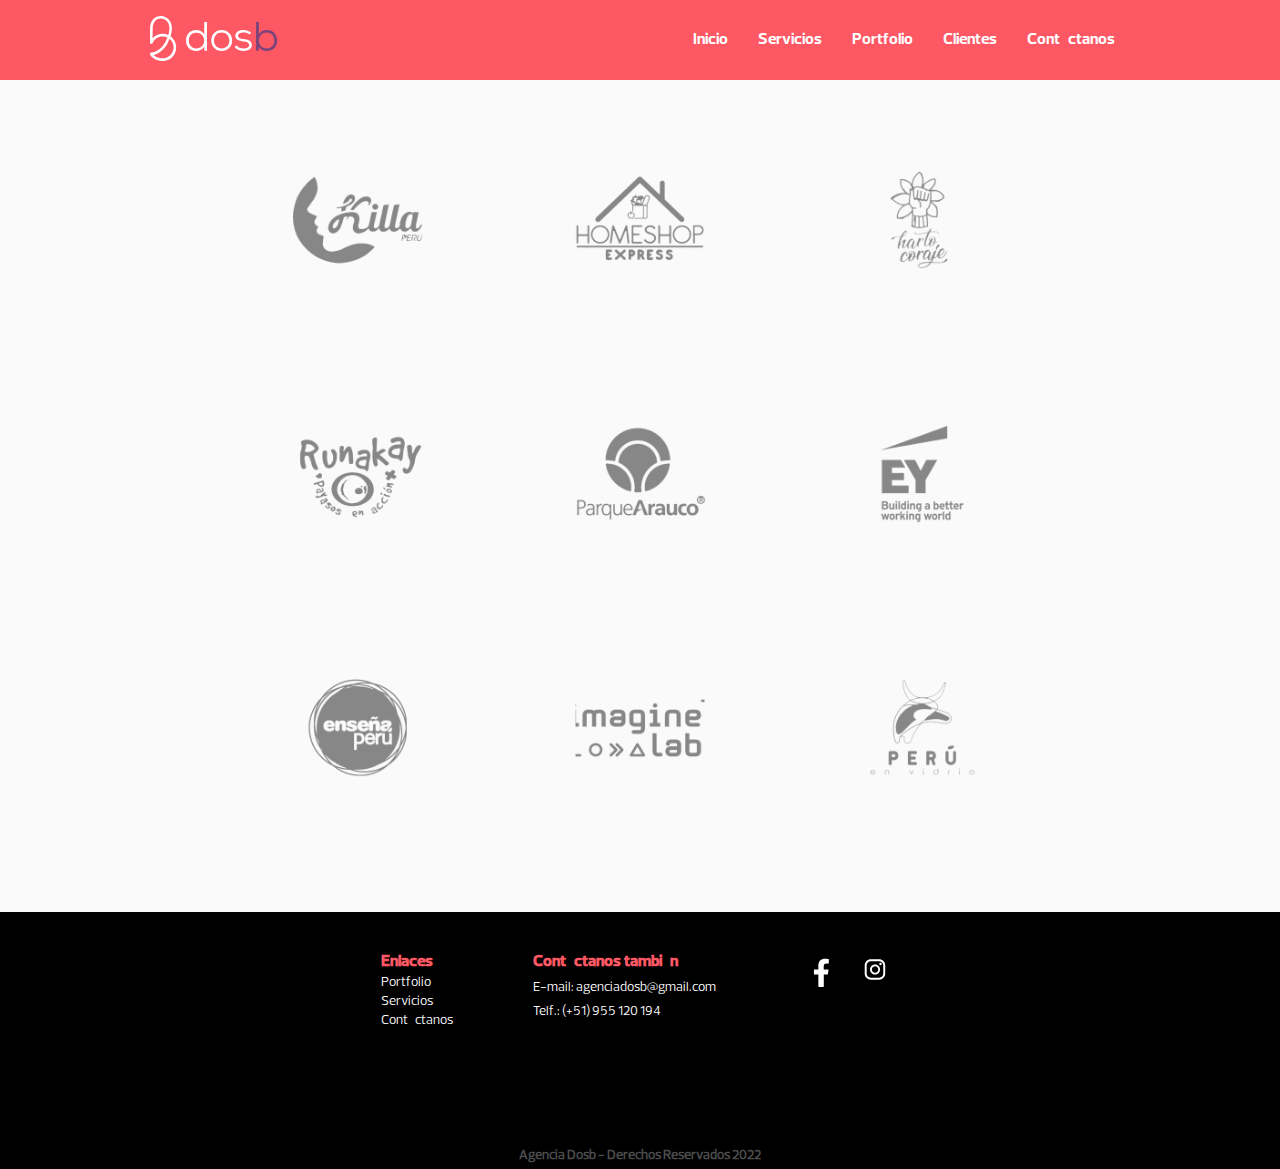
==== secciones/clientes.html @ be23ce0d "My first commit in this project" ====
<!DOCTYPE html>
<html lang="en">
    <head>
        <meta charset="UTF-8">
        <meta http-equiv="X-UA-Compatible" content="IE=edge">
        <meta name="viewport" content="width=device-width, initial-scale=1.0">
        <link rel="stylesheet" href="../estilos/styles.css">
        <title>DosB Agencia Digital</title>

    </head>

    <body>

            <header class="header">


                <a href="../index.html"><img id="logotipoBlanco" src="../img/logotipoBlanco.svg" alt=""></a>

                <nav>

                    <ul>
                        <li>
                            <a href="../index.html">Inicio</a>
                        </li>
                        <li>
                            <a href="servicios.html">Servicios</a>
                        </li>

                        <li>
                            <a href="portfolio.html">Portfolio</a>
                        </li>

                        <li>
                            <a href="clientes.html">Clientes</a>
                        </li>

                        <li>
                            <a href="contactanos.html">Contáctanos</a>
                        </li>
                    </ul>

                </nav>

            </header>

            <div class="contenedorClientes">
                
                <div class="itemClientes">
                    <img class="imagenClientes" src="../img/clientes1.png" alt="Killa - Estética profesional">
                </div>

                <div class="itemClientes">
                    <img class="imagenClientes" src="../img/clientes2.png" alt="">
                </div>

                <div class="itemClientes">
                    <img class="imagenClientes" src="../img/clientes3.png" alt="">
                </div>

                <div class="itemClientes">
                    <img class="imagenClientes" src="../img/clientes4.png" alt="">
                </div>

                <div class="itemClientes">
                    <img class="imagenClientes" src="../img/clientes5.png" alt="">
                </div>

                <div class="itemClientes">
                    <img class="imagenClientes" src="../img/clientes6.png" alt="">
                </div>

                <div class="itemClientes">
                    <img class="imagenClientes" src="../img/clientes7.png" alt="">
                </div>

                <div class="itemClientes">
                    <img class="imagenClientes" src="../img/clientes8.png" alt="">
                </div>

                <div class="itemClientes">
                    <img class="imagenClientes" src="../img/clientes9.png" alt="">
                </div>

            </div>



            <div class="footer">
                <footer class="footertextos">
                        <div class="footerEnlaces">
                            <h3>Enlaces</h3>
                                <ul>
                                    <li>
                                        <a href="portfolio.html">Portfolio</a>
                                    </li>

                                    <li>
                                        <a href="servicios.html">Servicios</a>
                                    </li>

                                    <li>
                                        <a href="contactanos.html">Contáctanos</a>
                                    </li>
                            </ul>   

                        </div>

                        <div class="footerContactos">
                            <h3>Contáctanos también</h3>
                                <ul>
                                        <li>
                                            <a href="">E-mail: agenciadosb@gmail.com</a>
                                        </li>

                                        <li>
                                            <a href="">Telf.: (+51)  955 120 194</a>
                                        </li>
                                </ul>

                        </div>
                        
                        <div class="footerRedes">

                            <img class="logoredes" src="../img/iconfb.svg" alt="Fanpage en Facebook" width=50px>

                            <img class="logoredes" src="../img/iconig.svg" alt="Fanpage en Instagram" width=50px>

                        </div>
                </footer>
            </div>

            


            <div class="copyrigth">

                <h4 id="derechosReservados">Agencia Dosb - Derechos Reservados 2022</h4>
    
            </div>

    </body>
    
</html>
---- estilos/styles.css ----
*{      
    padding: 0;
    margin: 0;

}

@font-face {
    font-family: 'Prelo-Book';
    src: url(../fonts/Prelo-Book.otf);
    font-weight: 100;
    font-style: normal;
}

@font-face {
    font-family: 'Prelo-Bold';
    src: url(../fonts/Prelo-Bold.otf);
    font-weight: 400;
    font-style: normal;
}

@font-face {
    font-family: 'Prelo-ExtraBold';
    src: url(../fonts/Prelo-ExtraBold.otf);
    font-weight: 600;
    font-style: normal;
}

@font-face {
    font-family: 'PreloSlab-Bold';
    src: url(../fonts/PreloSlab-Bold.otf);
    font-weight: 400;
    font-style: normal;
}

@font-face {
    font-family: 'PreloSlab-Medium';
    src: url(../fonts/PreloSlab-Medium.otf);
    font-weight: 200;
    font-style: normal;
}


body{
    background-color: #fafafa;

}

header{
    background-color:#fe5864;
    height: 80px;
    margin-top: 0%;
    display: flex;
    flex-direction: row;
    justify-content: end;
    justify-content: space-between;
    align-items: center;
    position: fixed;
    width: 100%;

}


#logotipoBlanco{
    height: 45px;
    align-items: center;
    margin: 0px 150px 0px 150px;
    justify-content: flex-start;
}

ul li{
    list-style-type: none;
    justify-content: end;


}

nav{

    margin: 0px 150px 0px 150px;
}


nav ul{
    margin: 0px 150px 0px 150px;

}


nav ul li{
    display: inline-block;
    font-family: 'Prelo-Bold';
    margin: 20px 15px 20px 15px;
    transition: all 300ms;
}

nav ul li a{
    text-decoration: none;
    color: white;
    font-size: 12pt;

}

nav ul li a:hover{

        color: #951B81;
        cursor: pointer;  
}


nav ul li:hover{

        transform: scale(1.10);
}

nav ul li a:hover{

    transform: scale(1.50);

}

.main{

    padding-top: 80px;
}

.imagenPortadageneral{
    margin-top: 0%;
    margin-bottom: 0%;

}

#imagenPortada1{

    width:100%;
    margin-top: 0;
}


.servicios{

    display: grid;
    flex-direction: column;
    grid-template-columns: 1fr 1fr 1fr 1fr;
    justify-content: space-around;
    flex-wrap: wrap;
    margin-top: 0px;
    /*width: 100%;*/
}

.contenedorServicios{
     justify-content: space-around;
}

.contenedorServicios figure img{
        
    width: 100%;
}



.imagenServicios{
    height: 100%;
    width: 0%;
    /*object-fit: cover;*/
}

.blog{
    display: flex;
    flex-direction: row;
    width: 100%;
}


.contenidoBlog{
    width: 100%;
}


.blogContenedor{
    display: flex;
    flex-direction: column;
    margin: 40px 60px 40px 60px;
    width: auto;
}

#tituloServicios{

    color: white;
    font-size: 15pt;
    font-family: 'PreloSlab-Medium';
    /*margin: 20px 0px 20px 0px;*/
    position: absolute;
    
}

.titulosBlog{

    color: #754176;
    font-size: 20pt;
    font-family: 'PreloSlab-Bold';
    text-align: center;
    vertical-align: middle;
    height: 100%;
}

#subtitulo{
    color: black;
    font-size: 15pt;
    font-family: 'Prelo-Bold';
    margin: 40px 60px 40px 60px;

}

.videoBlog{
    display: flex;
    flex-direction: row;
    justify-content: center;
    margin: 40px 60px 40px 60px;

}


p{
    color: black;
    font-size: 12pt;
    font-family: 'Prelo-Book';
    margin: 40px 60px 40px 60px;

}

h3{
    font-size: 12pt;
    font-family: 'Prelo-Bold';
    color: #fe5864;
}


/*Footer*/

footer{

    background-color: black;
    color:  white;
    margin-bottom: 0px;
    height: 230px;
    display: flex;
    flex-direction: row;
    justify-content: center;
    flex-wrap: wrap;
    width: 100%;
}

.footerEnlaces a{

    text-decoration: none;
    color: white;
    font-size: 10pt;
    font-family: 'Prelo-Book';
}


.footerEnlaces{

    margin: 40px 40px 20px 40px;
    
}

.footerEnlaces ul{

    padding: 0 0 0 0;
}

.footerEnlaces ul li{

    margin: 0px 0 0px 0;
}

.footerEnlaces ul li a:hover{

        color: #FE5864;
        cursor: pointer;

}


.footerContactos ul{

    padding: 0 0 0 0;
}

.footerContactos a{

    text-decoration: none;
    color: white;
    font-size: 10pt;
    font-family: 'Prelo-Book';
  
}


.footerContactos ul li a:hover{

    color: #FE5864;
    cursor: pointer
}


.footerContactos{

    margin: 40px 40px 20px 40px;
}


.footerContactos ul li{

    margin: 5px 0 5px 0;
}

.footerRedes{

    margin: 40px 40px 20px 40px;
}


.logoredes{

    height: 35px;
    transition: all 300ms;
}


.logoredes:hover{

    transform: scale(1.50);

}


#derechosReservados{
    display: flex;
    font-size: 10pt;
    font-family: 'Prelo-Book';
    color: rgb(77, 77, 77);
    height: 27px;
    text-align: center;
    background-color: black;
    width: 100%;
    justify-content: center;
    align-content: center;
    align-items: center;
    margin-bottom: 0;

}




/* anadiendo grid */

.gridHome{
    display: grid;
    grid-template-columns: 1fr 1fr 1fr 1fr;
    grid-template-rows: auto 3fr auto;
    grid-template-areas: 
            "header header header header"
            "main main main main"
            "blogContenedor blogContenedor blogContenedor blogContenedor"
            "footer footer footer footer"
            "copyrigth copyrigth copyrigth copyrigth"
    ;

}

.header{
    grid-area: header;
}

.main{
    grid-area: main;
}

.blogContenedor{
    grid-area: blogContenedor;
}

.footer{
    grid-area: footer;
}

.copyrigth{
    grid-area: copyrigth;
}

.serviciosContenido{
    grid-area: serviciosContenido;
}


/* servicios */

.gridServicios{

    display: grid;
    grid-template-columns: 1fr 1fr 1fr 1fr;
    grid-template-rows: auto 3fr auto;
    grid-template-areas: 
            "header header header header"
            "main main main main"
            "serviciosContenido serviciosContenido serviciosContenido serviciosContenido"
            "footer footer footer footer"
            "copyrigth copyrigth copyrigth copyrigth"
    ;

}

.serviciosContenido{

    display: flex;
    flex-direction: column;
    justify-content: center;
    align-items: center;
    width: 100%;
    margin-top: 80px;

}

.serviciosDiseñografico{

    display: flex;
    flex-direction: row;
    justify-content: center;
    padding: 40px 80px 40px 80px;
    width: 100%;
    align-items: center;
    flex-wrap: nowrap;
}

.serviciosFotografia{

    display: flex;
    flex-direction: row-reverse;
    justify-content: center;
    padding: 40px 80px 40px 80px;
    width: 100%;
    align-items: center;
    flex-wrap: nowrap;
}

.serviciosDiseñoweb{

    display: flex;
    flex-direction: row;
    justify-content: center;
    padding: 40px 80px 40px 80px;
    width: 100%;
    align-items: center;
    flex-wrap: nowrap;
}

.serviciosSocialmedia{

    display: flex;
    flex-direction: row-reverse;
    justify-content: center;
    padding: 40px 80px 40px 80px;
    width: 100%;
    align-items: center;
    flex-wrap: nowrap;
}


.tituloServicios{

    padding: 40px 80px 40px 80px;
    font-family: 'Prelo-Bold';
    font-size: 50px;
    color:#fe5864

}



/*portfolio*/

#portfolioContenido{

    display: flex;
    flex-wrap: wrap;
    /*margin-top: 80px;*/
    padding: 80px 0 0 0;
}

.contenedorPortfolio{

    display: grid;
    grid-template-columns: 1fr 1fr 1fr;
    grid-auto-rows: 250px;
    padding: 0px;

}

.imgportfolio{
    width: 100%;
    height: 100%;
    object-fit: cover;
}

.itemPortfolio:nth-child(1) {
    grid-row-start: span 3;

}

.itemPortfolio:nth-child(2) {
    grid-row-start: span 2;

}

.itemPortfolio:nth-child(3) {
    grid-row-start: span 1;

}

.itemPortfolio:nth-child(4) {
    grid-row-start: span 2;
    
}

.itemPortfolio:nth-child(5) {
    grid-row-start: span 2;
    
}

.itemPortfolio:nth-child(6) {
    grid-row-start: span 2;
    
}

.itemPortfolio:nth-child(7) {
    grid-row-start: span 3;
    
}

.itemPortfolio:nth-child(8) {
    grid-row-start: span 2;
    
}

.itemPortfolio:nth-child(9) {
    grid-row-start: span 1;
    
}


/* clientes */

.contenedorClientes{

    display: flex;
    flex-wrap: wrap;
    align-items: center;
    padding: 50px;
    gap: 50px;
    padding: 120px 150px 80px 150px;
    /*margin: 80px 150px 40px 150px;*/
    justify-content: center;
}

.itemClientes{
    padding: 50px;

}

.imagenClientes{

    height: 100px;
}


/* contactanos */

#tituloContactanos{

    display: flex;
    justify-content: center;
    padding-top: 150px;
    font-family:'Prelo-Bold';
    font-size: 30px;
    color: #754176;


}


.formulario{

    margin: 50px 300px 120px 300px;
    font-family: 'Prelo-Book';
}

.col-md-6{

    padding: 20px 0 0 12px;
}

.col-12{

    padding: 20px 0 0 12px;
}

.col-md-4{

    padding: 20px 0 0 12px;
}



/* aplicando media queries para mobile*/



/*@media (min-width:767px){*/


    /*      inicio   */
/*
    .gridHome{

        display: grid;
        grid-template-columns: 1fr;
        grid-template-rows: 1fr;
        grid-template-areas: 
            "header"
            "main"
            "blogContenedor"
            "footer"
            "copyrigth"

    }


    h2{

        font-size:  40px;
    }

    h3{
        font-size: 35px;

    }

    p{
        font-size: 25px;
        margin: 20px 60px 20px 60px;
    }

    #tituloServicios{

        font-size: 35px;
        

    }

    #subtitulo{

        font-size: 25px;
    }

    .header{

        display: flex;
        grid-template-columns: 1fr;
        grid-template-rows: 1fr;
        flex-direction: column;
        justify-items: center;
        height: auto;
        padding: 20px;
    }

    #logotipoBlanco {

        height: 80px;
        padding: 20px 0 20px 0;
    }


    nav ul li{

        display: flex;
        grid-template-columns: 1fr;
        grid-template-rows: 1fr;
        flex-direction: column;
        justify-content: center;
        

    }

    nav ul li a{

        font-size: 35px;
        text-align: center;
        


    }

    .tituloPortada1{

        top: 600px;

    }

    .textoSlider{

        top: 800px;
    }



    #imagenPortada1{

        object-fit: cover;
        height: 800px;
    }


    .servicios{

        display: flex;
        grid-template-columns: 1fr;
        grid-template-rows: 1fr;
        flex-direction: column;
        align-items: center;
        height: 1500px;
        padding: 20px 0 0 0;

    }

    .contenedorServicios{

        margin: 0 60px 0 60px;
        justify-content: center;
        align-items: center;
    }

    #tituloServicios{


        align-items: center;
    }


    .blogContenedor{

        width: auto;
    }

    .blog{

        display: flex;
        grid-template-columns: 1fr;
        grid-template-rows: 1fr;
        flex-direction: column;
        justify-items: center;

        
    }

    .videoBlog{

        align-items: center;
        justify-content: center;

    }

    .footertextos{

        display: flex;
        align-content: center;
        flex-direction: column;

    }

    .footerEnlaces ul li a{

        font-size: 30px;
    }

    .footerContactos ul li a{

        font-size: 30px;


    }

    .logoredes{

        width: 60px;
    }

*/

    /* servicios */

/*
    .gridServicios{

        display: grid;
        grid-template-columns: 1fr;
        grid-template-rows: 1fr;
        grid-template-areas: 
            "header"
            "main"
            "serviciosContenido"
            "footer"
            "copyrigth"

        }

    .serviciosContenido{

        display: flex;
    }

    .serviciosDiseñografico{

        display: flex;
        align-items: center;
        flex-direction: column;
        width: auto;
    }

    .serviciosFotografia{

        display: flex;
        align-items: center;
        flex-direction: column;
        width: auto;

    }

    .serviciosDiseñoweb{

        display: flex;
        align-items: center;
        flex-direction: column;
        width: auto;
    }

    .serviciosSocialmedia{

        display: flex;
        align-items: center;
        flex-direction: column;
        width: auto;
    }

    .tituloServicios{

        line-height: 50px;
    }

    .tituloServicios{
        padding: 20px 60px 20px 60px;
    }

}

*/


/* version mobile */


@media only screen and (max-width:767px){

    .gridHome{

        display: grid;
            grid-template-columns: 1fr;
            grid-template-rows: auto 2fr auto auto;
            grid-template-areas: 
                "header"
                "main"
                "blogContenedor"
                "footer"
                "copyrigth"
    }

    .header{
        display: flex;
        flex-direction: column;
        justify-content: center;
        align-items: center;
        width: 100vh;
        height: 300px;
    }

    nav{

        padding-top: 20px;
    }

    nav ul li a{

        display: flex;
        flex-direction: column;
        justify-content: center;
        align-items: center;
        flex-wrap: wrap;
        font-size: 1em;


    }

    nav ul li{

        display: flex;
        flex-direction: column;
        justify-content: center;
        align-items: center;
        flex-wrap: wrap;
        padding: 10px 15px 10px 15px;
        margin: 0 0 0 0;

    }


    #imagenPortada1{

        object-fit: cover;
        height: 800px;

    }

    .servicios{

        display: flex;
        grid-template-columns: 1fr;
        grid-template-rows: 1fr;
        flex-direction: column;
        align-content: center;
        justify-content: center;
        height: auto;
        padding: 20px 0 0 0;

    }


    img{

        width: 600px;

    }

    .contenedorServicios{

        margin: 20px 60px 20px 60px;
        justify-content: center;
        align-items: center;
    }



    .blogContenedor{

        width: 100vh;
    }

    .blogContenedor{

        width: auto;
    }

    .blog{

        display: flex;
        grid-template-columns: 1fr;
        grid-template-rows: 1fr;
        flex-direction: column;
        justify-items: center;

        
    }

    .videoBlog{

        align-items: center;
        justify-content: center;
        width: auto;

    }

    #videoYoutube{

        width: 600px;
        height: 400px;
    }


    .footertextos{

        display: flex;
        align-content: center;
        flex-direction: column;

    }
    

    /* servicios */

    .gridServicios{

        display: grid;
        grid-template-columns: 1fr;
        grid-template-rows: 1fr;
        grid-template-areas: 
            "header"
            "main"
            "serviciosContenido"
            "footer"
            "copyrigth"

        }

    .serviciosContenido{

        display: flex;
    }

    .serviciosDiseñografico{

        display: flex;
        align-items: center;
        flex-direction: column;
        width: auto;
    }

    .serviciosFotografia{

        display: flex;
        align-items: center;
        flex-direction: column;
        width: auto;

    }

    .serviciosDiseñoweb{

        display: flex;
        align-items: center;
        flex-direction: column;
        width: auto;
    }

    .serviciosSocialmedia{

        display: flex;
        align-items: center;
        flex-direction: column;
        width: auto;
    }

    .tituloServicios{

        line-height: 50px;
    }

    .tituloServicios{
        padding: 20px 60px 20px 60px;
    }


    /*portfolio*/

    .contenedorPortfolio{

        display: flex;
        flex-direction: column;
        align-content: center;

    }

    .imgportfolio{

        width: 100vh;
    }

    .footer{

        width: 100vh;
    }

    .copyrigth{

        width: 100vh;
    }
}



/* version desktop*/



@media only screen and (min-width:1024px) {

    nav ul{

        display: flex;
        flex-direction: row;
        margin: 0 0 0 0;


    }

    nav{
        display: flex;
        justify-content: end;

    }
    

    .imgServicios{

        width: 100%;
    }


    .serviciosDiseñografico{

        width: auto;
    }

    .serviciosDiseñoweb{

        width: auto;
    }

    .serviciosFotografia{

        width: auto;
    }

    .serviciosSocialmedia{

        width: auto;
    }

    p{
        padding: 0px 80px 0px 80px;
        margin: 0 0 0 0 ;
    }



}
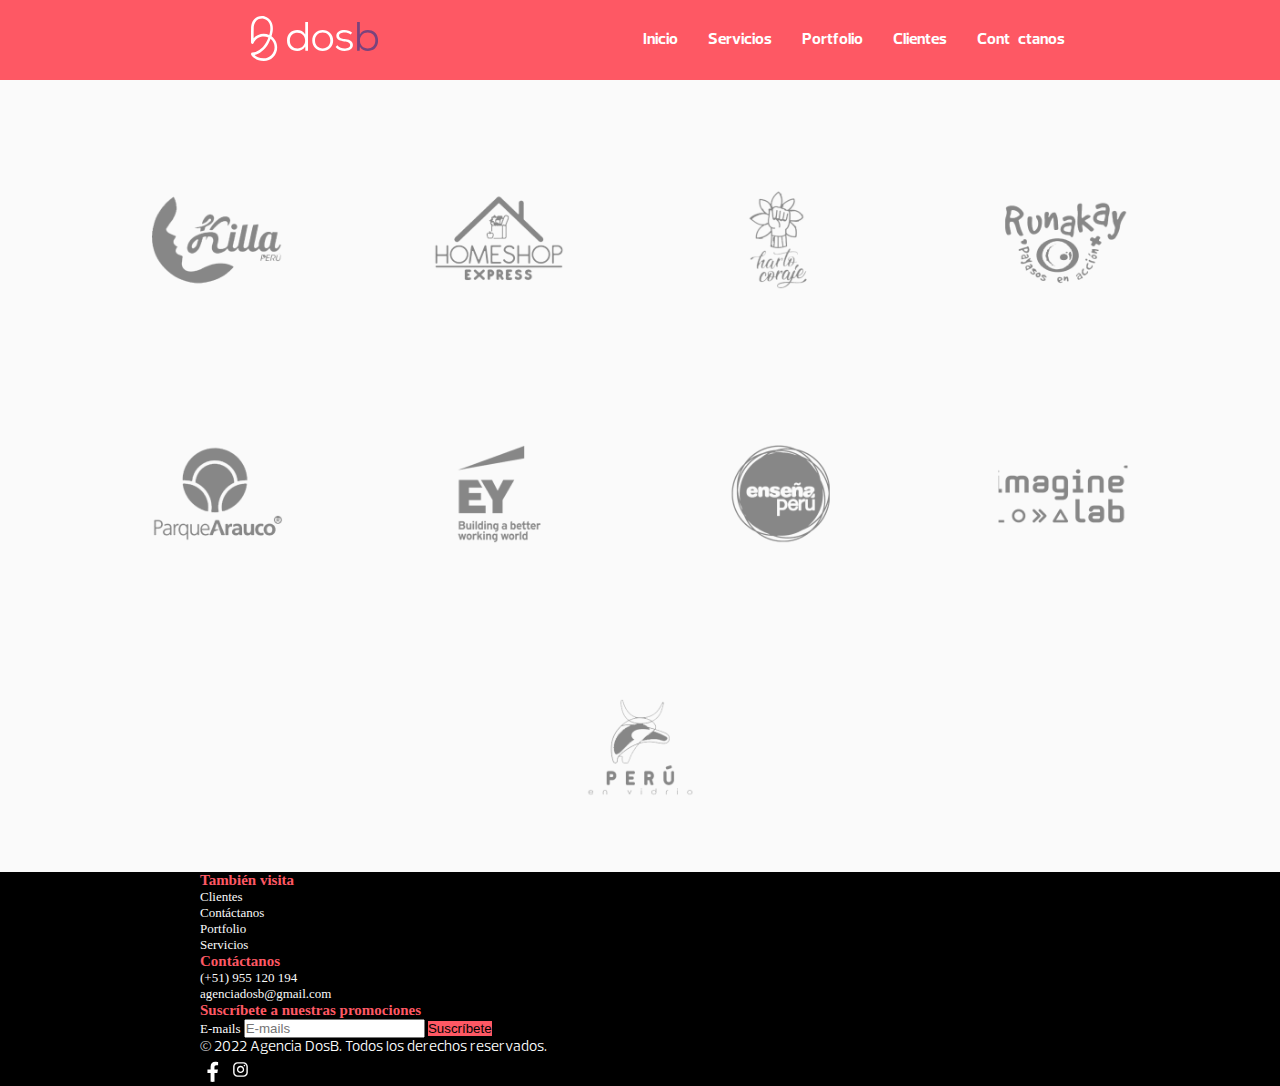
==== commit 3cc785a4: "Commit May 23" ====
--- a/secciones/clientes.html
+++ b/secciones/clientes.html
@@ -4,6 +4,7 @@
         <meta charset="UTF-8">
         <meta http-equiv="X-UA-Compatible" content="IE=edge">
         <meta name="viewport" content="width=device-width, initial-scale=1.0">
+        <link href="https://cdn.jsdelivr.net/npm/bootstrap@5.2.0-beta1/dist/css/bootstrap.min.css" rel="stylesheet" integrity="sha384-0evHe/X+R7YkIZDRvuzKMRqM+OrBnVFBL6DOitfPri4tjfHxaWutUpFmBp4vmVor" crossorigin="anonymous">
         <link rel="stylesheet" href="../estilos/styles.css">
         <title>DosB Agencia Digital</title>
 
@@ -12,7 +13,6 @@
     <body>
 
             <header class="header">
-
 
                 <a href="../index.html"><img id="logotipoBlanco" src="../img/logotipoBlanco.svg" alt=""></a>
 
@@ -43,101 +43,95 @@
 
             </header>
 
-            <div class="contenedorClientes">
-                
-                <div class="itemClientes">
-                    <img class="imagenClientes" src="../img/clientes1.png" alt="Killa - Estética profesional">
-                </div>
+            <div class="contenedorLogosclientes">
 
-                <div class="itemClientes">
-                    <img class="imagenClientes" src="../img/clientes2.png" alt="">
-                </div>
+                <div class="contenedorClientes">
+                    
+                    <div class="itemClientes">
+                        <img class="imagenClientes" src="../img/clientes1.png" alt="Killa - Estética profesional">
+                    </div>
 
-                <div class="itemClientes">
-                    <img class="imagenClientes" src="../img/clientes3.png" alt="">
-                </div>
+                    <div class="itemClientes">
+                        <img class="imagenClientes" src="../img/clientes2.png" alt="">
+                    </div>
 
-                <div class="itemClientes">
-                    <img class="imagenClientes" src="../img/clientes4.png" alt="">
-                </div>
+                    <div class="itemClientes">
+                        <img class="imagenClientes" src="../img/clientes3.png" alt="">
+                    </div>
 
-                <div class="itemClientes">
-                    <img class="imagenClientes" src="../img/clientes5.png" alt="">
-                </div>
+                    <div class="itemClientes">
+                        <img class="imagenClientes" src="../img/clientes4.png" alt="">
+                    </div>
 
-                <div class="itemClientes">
-                    <img class="imagenClientes" src="../img/clientes6.png" alt="">
-                </div>
+                    <div class="itemClientes">
+                        <img class="imagenClientes" src="../img/clientes5.png" alt="">
+                    </div>
 
-                <div class="itemClientes">
-                    <img class="imagenClientes" src="../img/clientes7.png" alt="">
-                </div>
+                    <div class="itemClientes">
+                        <img class="imagenClientes" src="../img/clientes6.png" alt="">
+                    </div>
 
-                <div class="itemClientes">
-                    <img class="imagenClientes" src="../img/clientes8.png" alt="">
-                </div>
+                    <div class="itemClientes">
+                        <img class="imagenClientes" src="../img/clientes7.png" alt="">
+                    </div>
 
-                <div class="itemClientes">
-                    <img class="imagenClientes" src="../img/clientes9.png" alt="">
+                    <div class="itemClientes">
+                        <img class="imagenClientes" src="../img/clientes8.png" alt="">
+                    </div>
+
+                    <div class="itemClientes">
+                        <img class="imagenClientes" src="../img/clientes9.png" alt="">
+                    </div>
+
                 </div>
 
             </div>
 
+            <div class="footer">
+                
+                <footer class="py-5">
+                    <div class="row">
+                        <div class="col-6 col-md-2 mb-3">
+                            <h5>También visita</h5>
+                            <ul class="nav flex-column">
+                                <li class="textoServicios"><a href="../secciones/clientes.html" class="linkServicios">Clientes</a></li>
+                                <li class="textoServicios"><a href="../secciones/contactanos.html" class="linkServicios">Contáctanos</a></li>
+                                <li class="textoServicios"><a href="../secciones/portfolio.html" class="linkServicios">Portfolio</a></li>
+                                <li class="textoServicios"><a href="../secciones/servicios.html" class="linkServicios">Servicios</a></li>
+                            </ul>
+                        </div>
+                
+                    <div class="col-6 col-md-2 mb-3">
+                        <h5>Contáctanos</h5>
+                        <ul class="nav flex-column">
+                            <li class="nav-item mb-2"><a href="#" class="linkContactanos">(+51) 955 120 194</a></li>
+                            <li class="nav-item mb-2"><a href="#" class="linkContactanos">agenciadosb@gmail.com</a></li>
+                        </ul>
+                    </div>
+                
+                    <div class="col-md-5 offset-md-1 mb-3">
+                        <form>
+                        <h5>Suscríbete a nuestras promociones</h5>
+                        <div class="d-flex flex-column flex-sm-row w-100 gap-2">
+                            <label for="newsletter1" class="visually-hidden">E-mails</label>
+                            <input id="newsletter1" type="text" class="form-control" placeholder="E-mails">
+                            <button class="btn btn-primary" type="button">Suscríbete</button>
+                        </div>
+                        </form>
+                    </div>
+                
+                    <div class="d-flex flex-column flex-sm-row justify-content-between py-4 my-4 border-top">
+                        <p>&copy; 2022 Agencia DosB. Todos los derechos reservados.</p>
+                        <ul class="logoRedes">
+                            <img class="logoredes" src="../img/iconfb.svg" alt="Fanpage en Facebook" width=25px>
+                            <img class="logoredes" src="../img/iconig.svg" alt="Fanpage en Instagram" width=25px>
+                        </ul>
+                    </div>
+                </footer>
 
+                <script src="https://cdn.jsdelivr.net/npm/bootstrap@5.2.0-beta1/dist/js/bootstrap.bundle.min.js" integrity="sha384-pprn3073KE6tl6bjs2QrFaJGz5/SUsLqktiwsUTF55Jfv3qYSDhgCecCxMW52nD2" crossorigin="anonymous"></script>
 
-            <div class="footer">
-                <footer class="footertextos">
-                        <div class="footerEnlaces">
-                            <h3>Enlaces</h3>
-                                <ul>
-                                    <li>
-                                        <a href="portfolio.html">Portfolio</a>
-                                    </li>
-
-                                    <li>
-                                        <a href="servicios.html">Servicios</a>
-                                    </li>
-
-                                    <li>
-                                        <a href="contactanos.html">Contáctanos</a>
-                                    </li>
-                            </ul>   
-
-                        </div>
-
-                        <div class="footerContactos">
-                            <h3>Contáctanos también</h3>
-                                <ul>
-                                        <li>
-                                            <a href="">E-mail: agenciadosb@gmail.com</a>
-                                        </li>
-
-                                        <li>
-                                            <a href="">Telf.: (+51)  955 120 194</a>
-                                        </li>
-                                </ul>
-
-                        </div>
-                        
-                        <div class="footerRedes">
-
-                            <img class="logoredes" src="../img/iconfb.svg" alt="Fanpage en Facebook" width=50px>
-
-                            <img class="logoredes" src="../img/iconig.svg" alt="Fanpage en Instagram" width=50px>
-
-                        </div>
-                </footer>
-            </div>
-
-            
-
-
-            <div class="copyrigth">
-
-                <h4 id="derechosReservados">Agencia Dosb - Derechos Reservados 2022</h4>
-    
-            </div>
-
+                
     </body>
     
 </html>--- a/estilos/styles.css
+++ b/estilos/styles.css
@@ -90,13 +90,14 @@
     display: inline-block;
     font-family: 'Prelo-Bold';
     margin: 20px 15px 20px 15px;
-    transition: all 300ms;
+    
 }
 
 nav ul li a{
     text-decoration: none;
     color: white;
     font-size: 12pt;
+    transition: all 300ms;
 
 }
 
@@ -107,20 +108,15 @@
 }
 
 
-nav ul li:hover{
-
-        transform: scale(1.10);
-}
-
 nav ul li a:hover{
 
-    transform: scale(1.50);
+    transform: scale(1.30);
 
 }
 
 .main{
 
-    padding-top: 80px;
+    margin-top: 80px;
 }
 
 .imagenPortadageneral{
@@ -135,33 +131,51 @@
     margin-top: 0;
 }
 
-
 .servicios{
 
-    display: grid;
-    flex-direction: column;
-    grid-template-columns: 1fr 1fr 1fr 1fr;
-    justify-content: space-around;
-    flex-wrap: wrap;
-    margin-top: 0px;
-    /*width: 100%;*/
+    display: flex;
+    width: 100%;
+    justify-content: center;
+    align-items: center;
+    padding: 30px 30px 30px 30px;
 }
 
 .contenedorServicios{
-     justify-content: space-around;
-}
-
-.contenedorServicios figure img{
-        
-    width: 100%;
-}
-
-
+
+    display: flex;
+    justify-content: center;
+    align-content: center;
+    align-items: center;
+}
+
+.contenedorServicios figure {
+
+    margin: 0%;
+    
+}
+
+#tituloServicios:hover{
+
+    color: white;
+    cursor: pointer; 
+    background-color: #fe5864;
+    padding: 10px 20px 10px 20px;
+}
+
+#tituloServicios{
+
+    color: white;
+    font-size: 15pt;
+    font-family: 'PreloSlab-Medium';
+    position: absolute;
+    transition: all 300ms;
+    
+}
 
 .imagenServicios{
     height: 100%;
     width: 0%;
-    /*object-fit: cover;*/
+  
 }
 
 .blog{
@@ -169,7 +183,6 @@
     flex-direction: row;
     width: 100%;
 }
-
 
 .contenidoBlog{
     width: 100%;
@@ -181,16 +194,6 @@
     flex-direction: column;
     margin: 40px 60px 40px 60px;
     width: auto;
-}
-
-#tituloServicios{
-
-    color: white;
-    font-size: 15pt;
-    font-family: 'PreloSlab-Medium';
-    /*margin: 20px 0px 20px 0px;*/
-    position: absolute;
-    
 }
 
 .titulosBlog{
@@ -219,7 +222,6 @@
 
 }
 
-
 p{
     color: black;
     font-size: 12pt;
@@ -237,127 +239,87 @@
 
 /*Footer*/
 
-footer{
-
-    background-color: black;
-    color:  white;
-    margin-bottom: 0px;
-    height: 230px;
-    display: flex;
-    flex-direction: row;
-    justify-content: center;
-    flex-wrap: wrap;
-    width: 100%;
-}
-
-.footerEnlaces a{
-
+
+.footer{
+
+    background-color: #000000;
+}
+
+.py-5{
+
+    color: white;
+    margin: 0 200px 0 200px;
+    font-family: 'Prelo';
+    padding: 0%;
+    font-size: 13px;
+
+}
+
+.py-5 p{
+
+    color: #fafafa;
+   
+}
+
+.footer p{
+
+    margin: 0%;
+    padding: 0%;
+    font-size: 15px;
+}
+
+.btn-primary{
+
+    background-color: #fe5864;
+    border: 0;
+}
+
+.linkServicios{
+
+    color: #fafafa;
     text-decoration: none;
-    color: white;
-    font-size: 10pt;
-    font-family: 'Prelo-Book';
-}
-
-
-.footerEnlaces{
-
-    margin: 40px 40px 20px 40px;
-    
-}
-
-.footerEnlaces ul{
-
-    padding: 0 0 0 0;
-}
-
-.footerEnlaces ul li{
-
-    margin: 0px 0 0px 0;
-}
-
-.footerEnlaces ul li a:hover{
-
-        color: #FE5864;
-        cursor: pointer;
-
-}
-
-
-.footerContactos ul{
-
-    padding: 0 0 0 0;
-}
-
-.footerContactos a{
-
+}
+
+.linkServicios:hover{
+
+    color: #fe5864;
+}
+
+.linkContactanos{
+
+    color: #fafafa;
     text-decoration: none;
-    color: white;
-    font-size: 10pt;
-    font-family: 'Prelo-Book';
-  
-}
-
-
-.footerContactos ul li a:hover{
-
-    color: #FE5864;
-    cursor: pointer
-}
-
-
-.footerContactos{
-
-    margin: 40px 40px 20px 40px;
-}
-
-
-.footerContactos ul li{
-
-    margin: 5px 0 5px 0;
-}
-
-.footerRedes{
-
-    margin: 40px 40px 20px 40px;
-}
-
-
-.logoredes{
-
-    height: 35px;
-    transition: all 300ms;
-}
-
-
-.logoredes:hover{
-
-    transform: scale(1.50);
-
-}
-
-
-#derechosReservados{
-    display: flex;
-    font-size: 10pt;
-    font-family: 'Prelo-Book';
-    color: rgb(77, 77, 77);
-    height: 27px;
-    text-align: center;
-    background-color: black;
-    width: 100%;
-    justify-content: center;
-    align-content: center;
-    align-items: center;
-    margin-bottom: 0;
-
-}
-
-
+}
+
+h5{
+
+    font-size: 15px;
+    color: #fe5864;
+}
+
+.d-flex {
+
+    margin: 0px;
+    padding: 0px;
+}
+
+.col-6{
+
+    margin-right: 40px;
+}
+
+.bi{
+
+    color: #fafafa;
+}
 
 
 /* anadiendo grid */
 
+/* inicio */
+
 .gridHome{
+    
     display: grid;
     grid-template-columns: 1fr 1fr 1fr 1fr;
     grid-template-rows: auto 3fr auto;
@@ -398,6 +360,7 @@
 
 /* servicios */
 
+
 .gridServicios{
 
     display: grid;
@@ -406,81 +369,33 @@
     grid-template-areas: 
             "header header header header"
             "main main main main"
-            "serviciosContenido serviciosContenido serviciosContenido serviciosContenido"
-            "footer footer footer footer"
-            "copyrigth copyrigth copyrigth copyrigth"
-    ;
-
-}
-
-.serviciosContenido{
+            "servicios servicios servicios servicios"
+            "footer footer footer footer";
+}
+
+
+.cardsServicios{
+
+    grid-area: servicios;
+}
+
+.cardsServicios{
 
     display: flex;
-    flex-direction: column;
     justify-content: center;
-    align-items: center;
-    width: 100%;
-    margin-top: 80px;
-
-}
-
-.serviciosDiseñografico{
-
-    display: flex;
-    flex-direction: row;
-    justify-content: center;
-    padding: 40px 80px 40px 80px;
-    width: 100%;
-    align-items: center;
-    flex-wrap: nowrap;
-}
-
-.serviciosFotografia{
-
-    display: flex;
-    flex-direction: row-reverse;
-    justify-content: center;
-    padding: 40px 80px 40px 80px;
-    width: 100%;
-    align-items: center;
-    flex-wrap: nowrap;
-}
-
-.serviciosDiseñoweb{
-
-    display: flex;
-    flex-direction: row;
-    justify-content: center;
-    padding: 40px 80px 40px 80px;
-    width: 100%;
-    align-items: center;
-    flex-wrap: nowrap;
-}
-
-.serviciosSocialmedia{
-
-    display: flex;
-    flex-direction: row-reverse;
-    justify-content: center;
-    padding: 40px 80px 40px 80px;
-    width: 100%;
-    align-items: center;
-    flex-wrap: nowrap;
-}
-
-
-.tituloServicios{
-
-    padding: 40px 80px 40px 80px;
-    font-family: 'Prelo-Bold';
-    font-size: 50px;
-    color:#fe5864
-
-}
-
-
-
-/*portfolio*/
+    margin: 130px 180px 80px 180px;
+    gap: 50px;
+    flex-wrap: wrap;
+}
+
+.card{
+
+    width: 700px;
+}
+
+
+
+/* portfolio */
 
 #portfolioContenido{
 
@@ -590,7 +505,6 @@
 
 }
 
-
 .formulario{
 
     margin: 50px 300px 120px 300px;
@@ -617,492 +531,347 @@
 /* aplicando media queries para mobile*/
 
 
-
-/*@media (min-width:767px){*/
-
-
-    /*      inicio   */
-/*
-    .gridHome{
-
-        display: grid;
-        grid-template-columns: 1fr;
-        grid-template-rows: 1fr;
-        grid-template-areas: 
-            "header"
-            "main"
-            "blogContenedor"
-            "footer"
-            "copyrigth"
-
-    }
-
-
-    h2{
-
-        font-size:  40px;
-    }
-
-    h3{
-        font-size: 35px;
-
+/* version mobile*/
+
+
+@media (max-width:425px) {
+
+    
+    .main{
+
+        margin-top: 250px;
+    }
+
+    .blog{
+        flex-direction: column;
+    }
+
+    .contenedorPortfolio{
+
+        display: flex;
+        flex-direction: column;
+        margin-top: 80px;
+
+    }
+
+    .footer{
+        display: flex;
+        flex-direction: column;
+        height: auto;
+    }
+
+
+    .tituloServicios{
+
+        padding: 10px 20px 10px 60px;
+        font-size: 30px;
     }
 
     p{
-        font-size: 25px;
+
         margin: 20px 60px 20px 60px;
     }
 
-    #tituloServicios{
-
-        font-size: 35px;
+    .imgServicios{
+
+        height: 90%;
+        width: 90%;
+    }
+
+    .serviciosContenido{
+
+        margin-top: 300px;
+    }
+
+    .serviciosDiseñografico{
+
+        display: flex;
+        flex-direction: column;
+        padding: 20px 10px 20px 10px
+    }
+
+    .serviciosDiseñoweb{
+
+        display: flex;
+        flex-direction: column;
+        padding: 20px 10px 20px 10px
+    }
+
+    .serviciosFotografia{
+
+        display: flex;
+        flex-direction: column;
+        padding: 20px 10px 20px 10px
+    }
+
+    .serviciosSocialmedia{
+
+        display: flex;
+        flex-direction: column;
+        padding: 20px 10px 20px 10px;
+    }
+
+
+    .py-5{
+
+        margin: 0 50px 0 50px;
+    }
+
+    .logoRedes{
+
+        padding: 10px 0 10px 0;
+    }
+
+}
+
+/* version tablet */
+
+@media (max-width:767px) {
+
+
+    .header{
+        display: block;
+        flex-direction: column;
+        height: 250px;
+        position: 0px 0px 0px 0px;
+    }
+
+    .main{
+
+        margin-top: 250px;
+    }
+    
+    .header a{
+
+        display: flex;
+        justify-content: center;
+        margin-top: 10px;
+    } 
+
+    nav ul{
+
+        margin: 0px;
+        align-content: center;
+        padding: 0;
+    }
+
+    nav ul li{
+        display: flex;
+        margin: 0%;
+        flex-direction: column;
+    }
+
+    nav ul li a{
+
+    margin: 0;
+    padding: 0;
+
+    }
+
+    .servicios{
+
+        display: flex;
+        flex-direction: column;        
+    }
+
+    .imagenServicios{
+
+        height: 100%;
+        width: 100%;
+    }
+
+    .serviciosDiseñografico{
+
+        display: flex;
+        flex-direction: column;
+        padding: 20px 10px 20px 10px
+    }
+
+    .serviciosDiseñoweb{
+
+        display: flex;
+        flex-direction: column;
+        padding: 20px 10px 20px 10px
+    }
+
+    .serviciosFotografia{
+
+        display: flex;
+        flex-direction: column;
+        padding: 20px 10px 20px 10px
+    }
+
+    .serviciosSocialmedia{
+
+        display: flex;
+        flex-direction: column;
+        padding: 20px 10px 20px 10px;
+    }
+
+    .blog{
+
+        flex-direction: column;
+    }
+
+    .contenedorPortfolio{
+
+        margin-top: 170px;
+    }
+
+    .contenedorClientes{
+
+        padding: 270px 0 0 0;
+    }
+
+    #tituloContactanos{
+
+        padding: 300px 0 0 0;
+    }
+
+    .formulario{
+
+        margin: 50px 100px 50px 100px;
+    }
+
+    .cardsServicios{
+
+        margin: 280px 100px 80px 100px;
+    
+    }
+
+    .card{
+
+        width: 400px;
+    }
+
+    .card-title{
+
+        margin-left: 20px;
+    }
+
+    .card-text {
+
+        margin: 20px;
+    }
+
+}
+
+
+@media (min-width:768px) {
+
+
+    .imagenServicios{
+
+        height: 100%;
+        width: 100%;
+    }
+
+
+    .header{
         
-
-    }
+        justify-content: center;
+
+    }
+
+    #logotipoBlanco{
+
+        margin: 0 0 0 50px;
+
+    }
+
+    nav{
+
+        margin: 0;
+    }
+
+    nav ul{
+
+        margin: 0;
+    }
+
+    nav ul li a{
+
+        display: flex;
+        justify-content: center;
+        margin: 0 0 0 0;
+        flex-direction: row;
+
+    }
+
 
     #subtitulo{
 
-        font-size: 25px;
-    }
+        margin: 20px 10px 20px 10px ;
+    }
+
+    p{
+
+        margin:  20px 10px 20px 10px;
+    }
+
+
+    .tituloServicios{
+
+        padding: 20px 10px 20px 10px;
+        font-size: 30px;
+    }
+
+    .imgServicios{
+
+        height: 100%;
+        width: 100%;
+    }
+
+    .serviciosDiseñografico {
+
+        gap: 20px;
+    }
+    
+    .serviciosDiseñoweb {
+
+        gap: 20px;
+    }
+    
+    .serviciosFotografia {
+
+        gap: 20px;
+    }
+    
+    .serviciosSocialmedia{
+
+        gap: 20px;
+    }
+
+    .contenedorClientes{
+
+        display: flex;
+        flex-direction: row;
+        padding: 140px 40px 20px 40px;
+    }
+
+    .formulario{
+
+        margin: 50px 100px 50px 100px;
+    }
+
+ }
+
+
+/* version desktop */
+
+
+ @media (min-width:1024px) {
 
     .header{
 
-        display: flex;
-        grid-template-columns: 1fr;
-        grid-template-rows: 1fr;
-        flex-direction: column;
-        justify-items: center;
-        height: auto;
-        padding: 20px;
-    }
-
-    #logotipoBlanco {
-
-        height: 80px;
-        padding: 20px 0 20px 0;
-    }
-
-
-    nav ul li{
-
-        display: flex;
-        grid-template-columns: 1fr;
-        grid-template-rows: 1fr;
-        flex-direction: column;
         justify-content: center;
-        
-
-    }
-
-    nav ul li a{
-
-        font-size: 35px;
-        text-align: center;
-        
-
-
-    }
-
-    .tituloPortada1{
-
-        top: 600px;
-
-    }
-
-    .textoSlider{
-
-        top: 800px;
-    }
-
-
-
-    #imagenPortada1{
-
-        object-fit: cover;
-        height: 800px;
-    }
-
-
-    .servicios{
-
-        display: flex;
-        grid-template-columns: 1fr;
-        grid-template-rows: 1fr;
-        flex-direction: column;
-        align-items: center;
-        height: 1500px;
-        padding: 20px 0 0 0;
-
-    }
-
-    .contenedorServicios{
-
-        margin: 0 60px 0 60px;
-        justify-content: center;
-        align-items: center;
-    }
-
-    #tituloServicios{
-
-
-        align-items: center;
-    }
-
-
-    .blogContenedor{
-
-        width: auto;
-    }
-
-    .blog{
-
-        display: flex;
-        grid-template-columns: 1fr;
-        grid-template-rows: 1fr;
-        flex-direction: column;
-        justify-items: center;
-
-        
-    }
-
-    .videoBlog{
-
-        align-items: center;
-        justify-content: center;
-
-    }
-
-    .footertextos{
-
-        display: flex;
-        align-content: center;
-        flex-direction: column;
-
-    }
-
-    .footerEnlaces ul li a{
-
-        font-size: 30px;
-    }
-
-    .footerContactos ul li a{
-
-        font-size: 30px;
-
-
-    }
-
-    .logoredes{
-
-        width: 60px;
-    }
-
-*/
-
-    /* servicios */
-
-/*
-    .gridServicios{
-
-        display: grid;
-        grid-template-columns: 1fr;
-        grid-template-rows: 1fr;
-        grid-template-areas: 
-            "header"
-            "main"
-            "serviciosContenido"
-            "footer"
-            "copyrigth"
-
-        }
-
-    .serviciosContenido{
-
-        display: flex;
-    }
-
-    .serviciosDiseñografico{
-
-        display: flex;
-        align-items: center;
-        flex-direction: column;
-        width: auto;
-    }
-
-    .serviciosFotografia{
-
-        display: flex;
-        align-items: center;
-        flex-direction: column;
-        width: auto;
-
-    }
-
-    .serviciosDiseñoweb{
-
-        display: flex;
-        align-items: center;
-        flex-direction: column;
-        width: auto;
-    }
-
-    .serviciosSocialmedia{
-
-        display: flex;
-        align-items: center;
-        flex-direction: column;
-        width: auto;
-    }
-
-    .tituloServicios{
-
-        line-height: 50px;
-    }
-
-    .tituloServicios{
-        padding: 20px 60px 20px 60px;
-    }
-
-}
-
-*/
-
-
-/* version mobile */
-
-
-@media only screen and (max-width:767px){
-
-    .gridHome{
-
-        display: grid;
-            grid-template-columns: 1fr;
-            grid-template-rows: auto 2fr auto auto;
-            grid-template-areas: 
-                "header"
-                "main"
-                "blogContenedor"
-                "footer"
-                "copyrigth"
-    }
-
-    .header{
-        display: flex;
-        flex-direction: column;
-        justify-content: center;
-        align-items: center;
-        width: 100vh;
-        height: 300px;
-    }
-
-    nav{
-
-        padding-top: 20px;
-    }
-
-    nav ul li a{
-
-        display: flex;
-        flex-direction: column;
-        justify-content: center;
-        align-items: center;
-        flex-wrap: wrap;
-        font-size: 1em;
-
-
-    }
-
-    nav ul li{
-
-        display: flex;
-        flex-direction: column;
-        justify-content: center;
-        align-items: center;
-        flex-wrap: wrap;
-        padding: 10px 15px 10px 15px;
-        margin: 0 0 0 0;
-
-    }
-
-
-    #imagenPortada1{
-
-        object-fit: cover;
-        height: 800px;
-
-    }
-
-    .servicios{
-
-        display: flex;
-        grid-template-columns: 1fr;
-        grid-template-rows: 1fr;
-        flex-direction: column;
-        align-content: center;
-        justify-content: center;
-        height: auto;
-        padding: 20px 0 0 0;
-
-    }
-
-
-    img{
-
-        width: 600px;
-
-    }
-
-    .contenedorServicios{
-
-        margin: 20px 60px 20px 60px;
-        justify-content: center;
-        align-items: center;
-    }
-
-
-
-    .blogContenedor{
-
-        width: 100vh;
-    }
-
-    .blogContenedor{
-
-        width: auto;
-    }
-
-    .blog{
-
-        display: flex;
-        grid-template-columns: 1fr;
-        grid-template-rows: 1fr;
-        flex-direction: column;
-        justify-items: center;
-
-        
-    }
-
-    .videoBlog{
-
-        align-items: center;
-        justify-content: center;
-        width: auto;
-
-    }
-
-    #videoYoutube{
-
-        width: 600px;
-        height: 400px;
-    }
-
-
-    .footertextos{
-
-        display: flex;
-        align-content: center;
-        flex-direction: column;
-
-    }
-    
-
-    /* servicios */
-
-    .gridServicios{
-
-        display: grid;
-        grid-template-columns: 1fr;
-        grid-template-rows: 1fr;
-        grid-template-areas: 
-            "header"
-            "main"
-            "serviciosContenido"
-            "footer"
-            "copyrigth"
-
-        }
-
-    .serviciosContenido{
-
-        display: flex;
-    }
-
-    .serviciosDiseñografico{
-
-        display: flex;
-        align-items: center;
-        flex-direction: column;
-        width: auto;
-    }
-
-    .serviciosFotografia{
-
-        display: flex;
-        align-items: center;
-        flex-direction: column;
-        width: auto;
-
-    }
-
-    .serviciosDiseñoweb{
-
-        display: flex;
-        align-items: center;
-        flex-direction: column;
-        width: auto;
-    }
-
-    .serviciosSocialmedia{
-
-        display: flex;
-        align-items: center;
-        flex-direction: column;
-        width: auto;
-    }
-
-    .tituloServicios{
-
-        line-height: 50px;
-    }
-
-    .tituloServicios{
-        padding: 20px 60px 20px 60px;
-    }
-
-
-    /*portfolio*/
-
-    .contenedorPortfolio{
-
-        display: flex;
-        flex-direction: column;
-        align-content: center;
-
-    }
-
-    .imgportfolio{
-
-        width: 100vh;
-    }
-
-    .footer{
-
-        width: 100vh;
-    }
-
-    .copyrigth{
-
-        width: 100vh;
-    }
-}
-
-
-
-/* version desktop*/
-
-
-
-@media only screen and (min-width:1024px) {
+        gap: 250px;
+    }
+
+    .carousel-inner{
+
+        width: 100%;
+    }
 
     nav ul{
 
@@ -1110,7 +879,6 @@
         flex-direction: row;
         margin: 0 0 0 0;
 
-
     }
 
     nav{
@@ -1119,38 +887,69 @@
 
     }
     
-
-    .imgServicios{
-
+    .imagenServicios{
+
+        height: 100%;
         width: 100%;
     }
 
-
-    .serviciosDiseñografico{
-
-        width: auto;
-    }
-
-    .serviciosDiseñoweb{
-
-        width: auto;
-    }
-
-    .serviciosFotografia{
-
-        width: auto;
-    }
-
+    .tituloServicios{
+
+        padding: 20px 10px 20px 10px;
+    }
+
+    .serviciosDiseñografico {
+
+        gap: 20px;
+    }
+    
+    .serviciosDiseñoweb {
+
+        gap: 20px;
+    }
+    
+    .serviciosFotografia {
+
+        gap: 20px;
+    }
+    
     .serviciosSocialmedia{
 
-        width: auto;
-    }
-
-    p{
-        padding: 0px 80px 0px 80px;
-        margin: 0 0 0 0 ;
-    }
-
-
-
-}+        gap: 20px;
+    }
+
+
+/* version desktop extra xl*/
+
+@media (min-width: 1440px) {
+    
+    .header{
+        justify-content:center;
+        gap: 600px;
+    }
+
+    nav {
+
+        margin: 0;
+
+    }
+
+    #logotipoBlanco{
+
+        margin: 0;
+    }
+
+    .carousel slide{
+
+        width: 100%;
+
+    }
+
+    .servicios{
+
+        width: 100%;
+    }
+
+    }
+
+}
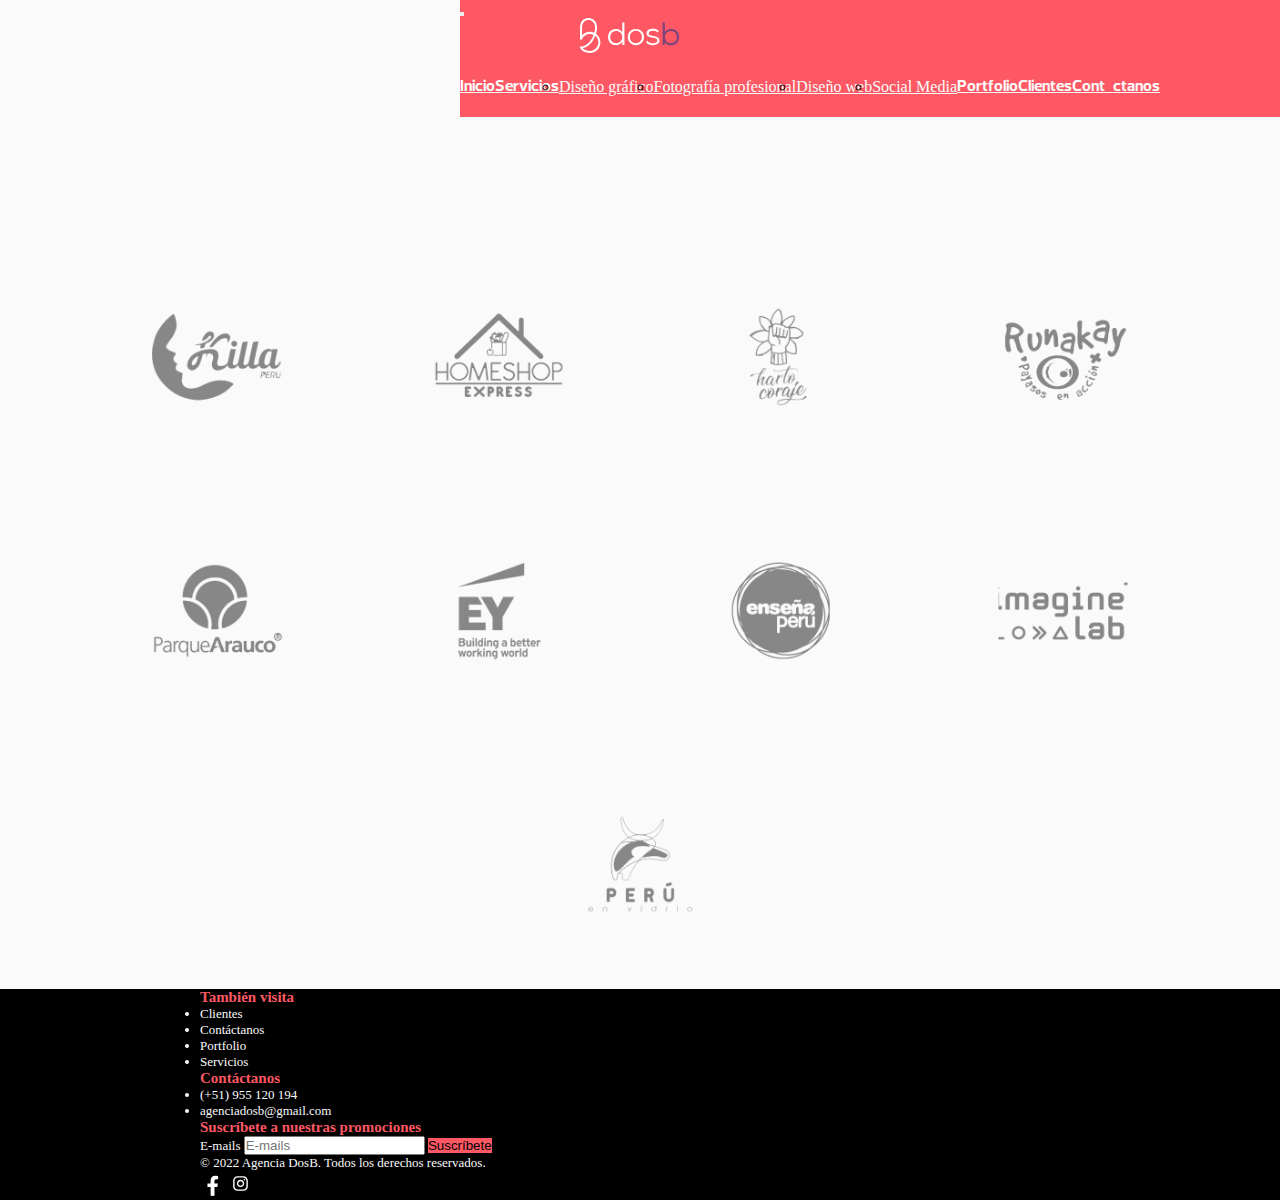
==== commit 97cb7de1: "Commit 01 June" ====
--- a/secciones/clientes.html
+++ b/secciones/clientes.html
@@ -5,43 +5,50 @@
         <meta http-equiv="X-UA-Compatible" content="IE=edge">
         <meta name="viewport" content="width=device-width, initial-scale=1.0">
         <link href="https://cdn.jsdelivr.net/npm/bootstrap@5.2.0-beta1/dist/css/bootstrap.min.css" rel="stylesheet" integrity="sha384-0evHe/X+R7YkIZDRvuzKMRqM+OrBnVFBL6DOitfPri4tjfHxaWutUpFmBp4vmVor" crossorigin="anonymous">
-        <link rel="stylesheet" href="../estilos/styles.css">
+        <link rel="stylesheet" href="../estilos/style.css">
         <title>DosB Agencia Digital</title>
 
     </head>
 
     <body>
 
-            <header class="header">
+        <nav class="navbar navbar-expand-lg bg-light fixed-top">
+            <div class="container-fluid">
+                            <button class="navbar-toggler" type="button" data-bs-toggle="collapse" data-bs-target="#navbarScroll" aria-controls="navbarScroll" aria-expanded="false" aria-label="Toggle navigation">
+                <span class="navbar-toggler-icon"></span>
+              </button>
+              <div class="collapse navbar-collapse" id="navbarScroll">
 
                 <a href="../index.html"><img id="logotipoBlanco" src="../img/logotipoBlanco.svg" alt=""></a>
 
-                <nav>
-
-                    <ul>
-                        <li>
-                            <a href="../index.html">Inicio</a>
-                        </li>
-                        <li>
-                            <a href="servicios.html">Servicios</a>
-                        </li>
-
-                        <li>
-                            <a href="portfolio.html">Portfolio</a>
-                        </li>
-
-                        <li>
-                            <a href="clientes.html">Clientes</a>
-                        </li>
-
-                        <li>
-                            <a href="contactanos.html">Contáctanos</a>
-                        </li>
+                <ul class="navbar-nav ms-auto my-2 my-lg-0 navbar-nav-scroll" style="--bs-scroll-height: 100px;">
+                  <li class="nav-item">
+                    <a class="nav-link active" aria-current="page" href="../index.html">Inicio</a>
+                  </li>
+                  <li class="nav-item dropdown">
+                    <a class="nav-link dropdown-toggle" href="./secciones/servicios.html" id="navbarScrollingDropdown" role="button" data-bs-toggle="dropdown" aria-expanded="false">
+                      Servicios
+                    </a>
+                    <ul class="dropdown-menu" aria-labelledby="navbarScrollingDropdown">
+                      <li><a class="dropdown-item" href="../secciones/servicios.html">Diseño gráfico</a></li>
+                      <li><a class="dropdown-item" href="../secciones/servicios.html">Fotografía profesional</a></li>
+                      <li><a class="dropdown-item" href="../secciones/servicios.html">Diseño web</a></li>
+                      <li><a class="dropdown-item" href="../secciones/servicios.html">Social Media</a></li>
                     </ul>
-
-                </nav>
-
-            </header>
+                  </li>
+                  <li class="nav-item">
+                    <a class="nav-link" href="../secciones/portfolio.html">Portfolio</a>
+                  </li>
+                  <li class="nav-item">
+                    <a class="nav-link" href="../secciones/clientes.html">Clientes</a>
+                  </li>
+                  <li class="nav-item">
+                    <a class="nav-link" href="../secciones/contactanos.html">Contáctanos</a>
+                  </li>
+                </ul>
+              </div>
+            </div>            
+        </nav>
 
             <div class="contenedorLogosclientes">
 
--- a/estilos/style.css
+++ b/estilos/style.css
@@ -0,0 +1,735 @@
+@charset "UTF-8";
+* {
+  padding: 0;
+  margin: 0;
+}
+
+@font-face {
+  font-family: 'Prelo-Book';
+  src: url(../fonts/Prelo-Book.otf);
+  font-weight: 100;
+  font-style: normal;
+}
+
+@font-face {
+  font-family: 'Prelo-Bold';
+  src: url(../fonts/Prelo-Bold.otf);
+  font-weight: 400;
+  font-style: normal;
+}
+
+@font-face {
+  font-family: 'Prelo-ExtraBold';
+  src: url(../fonts/Prelo-ExtraBold.otf);
+  font-weight: 600;
+  font-style: normal;
+}
+
+@font-face {
+  font-family: 'PreloSlab-Bold';
+  src: url(../fonts/PreloSlab-Bold.otf);
+  font-weight: 400;
+  font-style: normal;
+}
+
+@font-face {
+  font-family: 'PreloSlab-Medium';
+  src: url(../fonts/PreloSlab-Medium.otf);
+  font-weight: 200;
+  font-style: normal;
+}
+
+body {
+  background-color: #fafafa;
+}
+
+.navbar {
+  padding-top: 0%;
+  padding-bottom: 0%;
+}
+
+.navbar .navbar-nav {
+  padding-right: 120px;
+  height: 60px;
+}
+
+@media (max-width: 767px) {
+  .navbar .navbar-nav {
+    height: 235px;
+    justify-items: center;
+    display: contents;
+  }
+}
+
+@media (max-width: 991px) {
+  .navbar .navbar-nav {
+    height: 235px;
+    justify-items: center;
+    display: contents;
+  }
+}
+
+.navbar #logotipoBlanco {
+  height: 35px;
+  margin: 0 0 0 120px;
+}
+
+.navbar .container-fluid {
+  background-color: #fe5864;
+}
+
+.navbar .container-fluid .dropdown-menu {
+  background-color: #fe5864;
+}
+
+.navbar .container-fluid .dropdown-item {
+  background-color: #fe5864;
+  color: #fafafa;
+}
+
+.navbar .container-fluid .dropdown-item:hover {
+  color: #754176;
+  font-family: 'Prelo-Bold';
+}
+
+.navbar .container-fluid .nav-item {
+  display: -webkit-box;
+  display: -ms-flexbox;
+  display: flex;
+  -webkit-box-align: center;
+      -ms-flex-align: center;
+          align-items: center;
+  -webkit-box-pack: center;
+      -ms-flex-pack: center;
+          justify-content: center;
+  align-items: center;
+}
+
+.navbar .container-fluid .nav-item .nav-link {
+  color: #fafafa;
+  font-family: 'Prelo-Bold';
+}
+
+.navbar .container-fluid .nav-item .nav-link:hover {
+  color: #754176;
+}
+
+.servicios {
+  display: -webkit-box;
+  display: -ms-flexbox;
+  display: flex;
+  width: 100%;
+  -webkit-box-pack: center;
+      -ms-flex-pack: center;
+          justify-content: center;
+  -webkit-box-align: center;
+      -ms-flex-align: center;
+          align-items: center;
+  padding: 30px 30px 30px 30px;
+}
+
+@media (max-width: 767px) {
+  .servicios {
+    -webkit-box-orient: vertical;
+    -webkit-box-direction: normal;
+        -ms-flex-direction: column;
+            flex-direction: column;
+  }
+}
+
+.servicios .contenedorServicios {
+  display: -webkit-box;
+  display: -ms-flexbox;
+  display: flex;
+  -webkit-box-pack: center;
+      -ms-flex-pack: center;
+          justify-content: center;
+  -ms-flex-line-pack: center;
+      align-content: center;
+  -webkit-box-align: center;
+      -ms-flex-align: center;
+          align-items: center;
+}
+
+.servicios .contenedorServicios .contenedorServicios figure {
+  margin: 0%;
+}
+
+.servicios .contenedorServicios .contenedorServicios figure .imagenServicios {
+  height: 100%;
+  width: 0%;
+}
+
+.servicios .contenedorServicios #tituloServicios {
+  color: #fafafa;
+  font-size: 15pt;
+  font-family: 'PreloSlab-Medium';
+  position: absolute;
+  -webkit-transition: all 300ms;
+  transition: all 300ms;
+}
+
+.servicios .contenedorServicios #tituloServicios:hover {
+  color: #fafafa;
+  cursor: pointer;
+  background-color: #fe5864;
+  padding: 10px 20px 10px 20px;
+}
+
+.blogContenedor {
+  display: -webkit-box;
+  display: -ms-flexbox;
+  display: flex;
+  -webkit-box-orient: vertical;
+  -webkit-box-direction: normal;
+      -ms-flex-direction: column;
+          flex-direction: column;
+  margin: 40px 120px 40px 120px;
+  width: auto;
+}
+
+.blogContenedor .titulosBlog {
+  color: #754176;
+  font-size: 20pt;
+  font-family: 'PreloSlab-Bold';
+  text-align: center;
+  vertical-align: middle;
+  height: 100%;
+}
+
+.blogContenedor .blog {
+  display: -webkit-box;
+  display: -ms-flexbox;
+  display: flex;
+  -webkit-box-orient: horizontal;
+  -webkit-box-direction: normal;
+      -ms-flex-direction: row;
+          flex-direction: row;
+  width: 100%;
+}
+
+@media (max-width: 767px) {
+  .blogContenedor .blog {
+    -webkit-box-orient: vertical;
+    -webkit-box-direction: normal;
+        -ms-flex-direction: column;
+            flex-direction: column;
+  }
+}
+
+.blogContenedor .blog .contenidoBlog {
+  width: 100%;
+}
+
+.blogContenedor .blog .contenidoBlog #subtitulo {
+  color: black;
+  font-size: 15pt;
+  font-family: 'Prelo-Bold';
+  margin: 40px 40px 40px 40px;
+}
+
+.blogContenedor .blog .contenidoBlog p {
+  color: black;
+  font-size: 12pt;
+  font-family: 'Prelo-Book';
+  margin: 40px 40px 40px 40px;
+}
+
+@media (max-width: 425px) {
+  .blogContenedor .blog .contenidoBlog p {
+    -webkit-box-pack: center;
+        -ms-flex-pack: center;
+            justify-content: center;
+    margin: 0 0px 30px 0px;
+  }
+}
+
+@media (max-width: 767px) {
+  .blogContenedor .blog .videoBlog {
+    display: -webkit-box;
+    display: -ms-flexbox;
+    display: flex;
+    -webkit-box-pack: center;
+        -ms-flex-pack: center;
+            justify-content: center;
+  }
+}
+
+.footer {
+  background-color: #000000;
+}
+
+.footer .py-5 {
+  color: #fafafa;
+  margin: 0 200px 0 200px;
+  font-family: 'Prelo';
+  padding: 0%;
+  font-size: 13px;
+}
+
+@media (max-width: 500px) {
+  .footer .py-5 {
+    margin: 0 60px 0px 60px;
+  }
+}
+
+.footer .py-5 .btn-primary {
+  background-color: #fe5864;
+  border: 0;
+}
+
+.footer .py-5 p {
+  color: #fafafa;
+  margin: 0;
+}
+
+.footer .py-5 .linkServicios {
+  color: #fafafa;
+  text-decoration: none;
+}
+
+.footer .py-5 .linkServicios:hover {
+  color: #fe5864;
+}
+
+.footer .py-5 .linkContactanos {
+  color: #fafafa;
+  text-decoration: none;
+}
+
+.footer .py-5 h5 {
+  font-size: 15px;
+  color: #fe5864;
+}
+
+.footer .col-6 {
+  margin-right: 40px;
+}
+
+.footer .bi {
+  color: #fafafa;
+}
+
+/* servicios */
+/* portfolio */
+/* clientes */
+.contenedorClientes {
+  display: -webkit-box;
+  display: -ms-flexbox;
+  display: flex;
+  -ms-flex-wrap: wrap;
+      flex-wrap: wrap;
+  -webkit-box-align: center;
+      -ms-flex-align: center;
+          align-items: center;
+  padding: 50px;
+  gap: 50px;
+  padding: 120px 150px 80px 150px;
+  /*margin: 80px 150px 40px 150px;*/
+  -webkit-box-pack: center;
+      -ms-flex-pack: center;
+          justify-content: center;
+}
+
+.itemClientes {
+  padding: 50px;
+}
+
+.imagenClientes {
+  height: 100px;
+}
+
+/* contactanos */
+#tituloContactanos {
+  display: -webkit-box;
+  display: -ms-flexbox;
+  display: flex;
+  -webkit-box-pack: center;
+      -ms-flex-pack: center;
+          justify-content: center;
+  padding-top: 150px;
+  font-family: 'Prelo-Bold';
+  font-size: 30px;
+  color: #754176;
+}
+
+.formulario {
+  margin: 50px 300px 120px 300px;
+  font-family: 'Prelo-Book';
+}
+
+.col-md-6 {
+  padding: 20px 0 0 12px;
+}
+
+.col-12 {
+  padding: 20px 0 0 12px;
+}
+
+.col-md-4 {
+  padding: 20px 0 0 12px;
+}
+
+/* aplicando media queries para mobile*/
+/* version mobile*/
+@media (max-width: 425px) {
+  .main {
+    margin-top: 250px;
+  }
+  .contenedorPortfolio {
+    display: -webkit-box;
+    display: -ms-flexbox;
+    display: flex;
+    -webkit-box-orient: vertical;
+    -webkit-box-direction: normal;
+        -ms-flex-direction: column;
+            flex-direction: column;
+    margin-top: 80px;
+  }
+  .footer {
+    display: -webkit-box;
+    display: -ms-flexbox;
+    display: flex;
+    -webkit-box-orient: vertical;
+    -webkit-box-direction: normal;
+        -ms-flex-direction: column;
+            flex-direction: column;
+    height: auto;
+  }
+  .tituloServicios {
+    padding: 10px 20px 10px 60px;
+    font-size: 30px;
+  }
+  p {
+    margin: 20px 60px 20px 60px;
+  }
+  .imgServicios {
+    height: 90%;
+    width: 90%;
+  }
+  .serviciosContenido {
+    margin-top: 300px;
+  }
+  .serviciosDiseñografico {
+    display: -webkit-box;
+    display: -ms-flexbox;
+    display: flex;
+    -webkit-box-orient: vertical;
+    -webkit-box-direction: normal;
+        -ms-flex-direction: column;
+            flex-direction: column;
+    padding: 20px 10px 20px 10px;
+  }
+  .serviciosDiseñoweb {
+    display: -webkit-box;
+    display: -ms-flexbox;
+    display: flex;
+    -webkit-box-orient: vertical;
+    -webkit-box-direction: normal;
+        -ms-flex-direction: column;
+            flex-direction: column;
+    padding: 20px 10px 20px 10px;
+  }
+  .serviciosFotografia {
+    display: -webkit-box;
+    display: -ms-flexbox;
+    display: flex;
+    -webkit-box-orient: vertical;
+    -webkit-box-direction: normal;
+        -ms-flex-direction: column;
+            flex-direction: column;
+    padding: 20px 10px 20px 10px;
+  }
+  .serviciosSocialmedia {
+    display: -webkit-box;
+    display: -ms-flexbox;
+    display: flex;
+    -webkit-box-orient: vertical;
+    -webkit-box-direction: normal;
+        -ms-flex-direction: column;
+            flex-direction: column;
+    padding: 20px 10px 20px 10px;
+  }
+  .py-5 {
+    margin: 0 50px 0 50px;
+  }
+  .logoRedes {
+    padding: 10px 0 10px 0;
+  }
+}
+
+/* version tablet */
+@media (min-width: 768px) {
+  .imagenServicios {
+    height: 100%;
+    width: 100%;
+  }
+  .header {
+    -webkit-box-pack: center;
+        -ms-flex-pack: center;
+            justify-content: center;
+  }
+  #logotipoBlanco {
+    margin: 0 0 0 50px;
+  }
+  nav {
+    margin: 0;
+  }
+  nav ul {
+    margin: 0;
+  }
+  nav ul li a {
+    display: -webkit-box;
+    display: -ms-flexbox;
+    display: flex;
+    -webkit-box-pack: center;
+        -ms-flex-pack: center;
+            justify-content: center;
+    margin: 0 0 0 0;
+    -webkit-box-orient: horizontal;
+    -webkit-box-direction: normal;
+        -ms-flex-direction: row;
+            flex-direction: row;
+  }
+  #subtitulo {
+    margin: 20px 10px 20px 10px;
+  }
+  p {
+    margin: 20px 10px 20px 10px;
+  }
+  .tituloServicios {
+    padding: 20px 10px 20px 10px;
+    font-size: 30px;
+  }
+  .imgServicios {
+    height: 100%;
+    width: 100%;
+  }
+  .serviciosDiseñografico {
+    gap: 20px;
+  }
+  .serviciosDiseñoweb {
+    gap: 20px;
+  }
+  .serviciosFotografia {
+    gap: 20px;
+  }
+  .serviciosSocialmedia {
+    gap: 20px;
+  }
+  .contenedorClientes {
+    display: -webkit-box;
+    display: -ms-flexbox;
+    display: flex;
+    -webkit-box-orient: horizontal;
+    -webkit-box-direction: normal;
+        -ms-flex-direction: row;
+            flex-direction: row;
+    padding: 140px 40px 20px 40px;
+  }
+  .formulario {
+    margin: 50px 100px 50px 100px;
+  }
+}
+
+/* version desktop */
+@media (min-width: 1024px) {
+  .header {
+    -webkit-box-pack: center;
+        -ms-flex-pack: center;
+            justify-content: center;
+    gap: 250px;
+  }
+  .carousel-inner {
+    width: 100%;
+  }
+  nav ul {
+    display: -webkit-box;
+    display: -ms-flexbox;
+    display: flex;
+    -webkit-box-orient: horizontal;
+    -webkit-box-direction: normal;
+        -ms-flex-direction: row;
+            flex-direction: row;
+    margin: 0 0 0 0;
+  }
+  nav {
+    display: -webkit-box;
+    display: -ms-flexbox;
+    display: flex;
+    -webkit-box-pack: end;
+        -ms-flex-pack: end;
+            justify-content: end;
+  }
+  .imagenServicios {
+    height: 100%;
+    width: 100%;
+  }
+  .tituloServicios {
+    padding: 20px 10px 20px 10px;
+  }
+  .serviciosDiseñografico {
+    gap: 20px;
+  }
+  .serviciosDiseñoweb {
+    gap: 20px;
+  }
+  .serviciosFotografia {
+    gap: 20px;
+  }
+  .serviciosSocialmedia {
+    gap: 20px;
+  }
+  /* version desktop extra xl*/
+}
+
+@media (min-width: 1024px) and (min-width: 1440px) {
+  .header {
+    -webkit-box-pack: center;
+        -ms-flex-pack: center;
+            justify-content: center;
+    gap: 600px;
+  }
+  nav {
+    margin: 0;
+  }
+  #logotipoBlanco {
+    margin: 0;
+  }
+  .carousel slide {
+    width: 100%;
+  }
+  .servicios {
+    width: 100%;
+    height: auto;
+  }
+}
+
+.gridServicios {
+  display: -ms-grid;
+  display: grid;
+  -ms-grid-columns: 1fr 1fr 1fr 1fr;
+      grid-template-columns: 1fr 1fr 1fr 1fr;
+  -ms-grid-rows: auto 3fr auto;
+      grid-template-rows: auto 3fr auto;
+      grid-template-areas: "header header header header"+ "main main main main"+ "servicios servicios servicios servicios"+ "footer footer footer footer";
+}
+
+.footer {
+  -ms-grid-row: 4;
+  -ms-grid-column: 1;
+  -ms-grid-column-span: 4;
+  grid-area: footer;
+}
+
+.cardsServicios {
+  -ms-grid-row: 3;
+  -ms-grid-column: 1;
+  -ms-grid-column-span: 4;
+  grid-area: servicios;
+}
+
+.cardsServicios {
+  display: -webkit-box;
+  display: -ms-flexbox;
+  display: flex;
+  -webkit-box-pack: center;
+      -ms-flex-pack: center;
+          justify-content: center;
+  margin: 130px 180px 80px 180px;
+  gap: 50px;
+  -ms-flex-wrap: wrap;
+      flex-wrap: wrap;
+}
+
+.card {
+  width: 700px;
+}
+
+#portfolioContenido {
+  display: -webkit-box;
+  display: -ms-flexbox;
+  display: flex;
+  -ms-flex-wrap: wrap;
+      flex-wrap: wrap;
+  /*margin-top: 80px;*/
+  padding: 80px 0 0 0;
+}
+
+.contenedorPortfolio {
+  display: -ms-grid;
+  display: grid;
+  -ms-grid-columns: 1fr 1fr 1fr;
+      grid-template-columns: 1fr 1fr 1fr;
+  grid-auto-rows: 250px;
+  padding: 60px 0px 0px 0px;
+}
+
+@media (max-width: 991px) {
+  .contenedorPortfolio {
+    display: -webkit-box;
+    display: -ms-flexbox;
+    display: flex;
+    -webkit-box-orient: vertical;
+    -webkit-box-direction: normal;
+        -ms-flex-direction: column;
+            flex-direction: column;
+    padding: 40px 0 0 0;
+  }
+}
+
+.imgportfolio {
+  width: 100%;
+  height: 100%;
+  -o-object-fit: cover;
+     object-fit: cover;
+}
+
+.itemPortfolio:nth-child(1) {
+  -ms-grid-row: span 3;
+      grid-row-start: span 3;
+}
+
+.itemPortfolio:nth-child(2) {
+  -ms-grid-row: span 2;
+      grid-row-start: span 2;
+}
+
+.itemPortfolio:nth-child(3) {
+  -ms-grid-row: span 1;
+      grid-row-start: span 1;
+}
+
+.itemPortfolio:nth-child(4) {
+  -ms-grid-row: span 2;
+      grid-row-start: span 2;
+}
+
+.itemPortfolio:nth-child(5) {
+  -ms-grid-row: span 2;
+      grid-row-start: span 2;
+}
+
+.itemPortfolio:nth-child(6) {
+  -ms-grid-row: span 2;
+      grid-row-start: span 2;
+}
+
+.itemPortfolio:nth-child(7) {
+  -ms-grid-row: span 3;
+      grid-row-start: span 3;
+}
+
+.itemPortfolio:nth-child(8) {
+  -ms-grid-row: span 2;
+      grid-row-start: span 2;
+}
+
+.itemPortfolio:nth-child(9) {
+  -ms-grid-row: span 1;
+      grid-row-start: span 1;
+}
+/*# sourceMappingURL=style.css.map */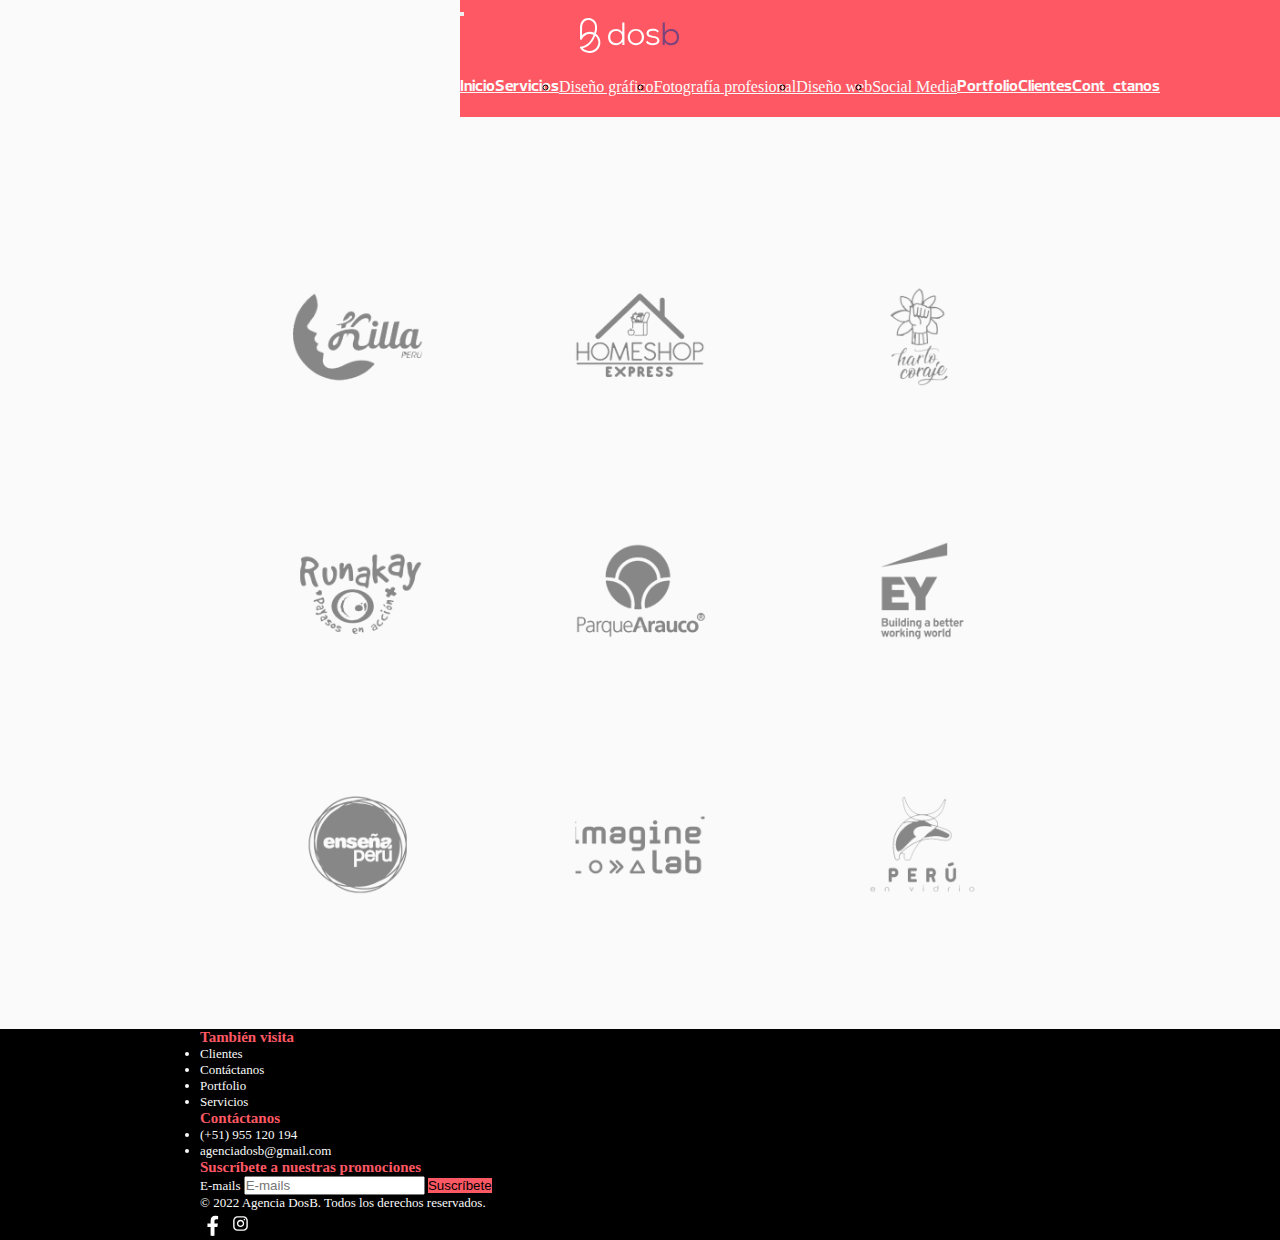
==== commit e5013331: "Commit 05 May" ====
--- a/secciones/clientes.html
+++ b/secciones/clientes.html
@@ -6,11 +6,15 @@
         <meta name="viewport" content="width=device-width, initial-scale=1.0">
         <link href="https://cdn.jsdelivr.net/npm/bootstrap@5.2.0-beta1/dist/css/bootstrap.min.css" rel="stylesheet" integrity="sha384-0evHe/X+R7YkIZDRvuzKMRqM+OrBnVFBL6DOitfPri4tjfHxaWutUpFmBp4vmVor" crossorigin="anonymous">
         <link rel="stylesheet" href="../estilos/style.css">
+        <link rel="icon" href="../img/icon_Mesa de trabajo 1.png">
         <title>DosB Agencia Digital</title>
-
+        <meta name="description" content="Ellos confiaron en nosotros, sólo faltas tú">
+        <meta name="keywords" content="Diseño, emprendimiento, web, negocio, social media, servicios, tienda, ecommerce, logo, branding, marca">
     </head>
 
     <body>
+
+    <!-- Navegador Bootstrap -->
 
         <nav class="navbar navbar-expand-lg bg-light fixed-top">
             <div class="container-fluid">
@@ -19,7 +23,7 @@
               </button>
               <div class="collapse navbar-collapse" id="navbarScroll">
 
-                <a href="../index.html"><img id="logotipoBlanco" src="../img/logotipoBlanco.svg" alt=""></a>
+                <a href="../index.html"><img id="logotipoBlanco" src="../img/logotipoBlanco.svg" alt="Logotipo Dosb"></a>
 
                 <ul class="navbar-nav ms-auto my-2 my-lg-0 navbar-nav-scroll" style="--bs-scroll-height: 100px;">
                   <li class="nav-item">
@@ -50,95 +54,104 @@
             </div>            
         </nav>
 
-            <div class="contenedorLogosclientes">
+    
+    <!-- Contenedor de logos de nuestros clientes -->
 
-                <div class="contenedorClientes">
-                    
-                    <div class="itemClientes">
-                        <img class="imagenClientes" src="../img/clientes1.png" alt="Killa - Estética profesional">
-                    </div>
 
-                    <div class="itemClientes">
-                        <img class="imagenClientes" src="../img/clientes2.png" alt="">
-                    </div>
+        <div class="contenedorLogosclientes">
 
-                    <div class="itemClientes">
-                        <img class="imagenClientes" src="../img/clientes3.png" alt="">
-                    </div>
+            <div class="contenedorClientes">
+                
+                <div class="itemClientes">
+                    <img class="imagenClientes" src="../img/clientes1.png" alt="Killa - Estética profesional">
+                </div>
 
-                    <div class="itemClientes">
-                        <img class="imagenClientes" src="../img/clientes4.png" alt="">
-                    </div>
+                <div class="itemClientes">
+                    <img class="imagenClientes" src="../img/clientes2.png" alt="Home Shop Express">
+                </div>
 
-                    <div class="itemClientes">
-                        <img class="imagenClientes" src="../img/clientes5.png" alt="">
-                    </div>
+                <div class="itemClientes">
+                    <img class="imagenClientes" src="../img/clientes3.png" alt="Arto Coraje">
+                </div>
 
-                    <div class="itemClientes">
-                        <img class="imagenClientes" src="../img/clientes6.png" alt="">
-                    </div>
+                <div class="itemClientes">
+                    <img class="imagenClientes" src="../img/clientes4.png" alt="Runakay">
+                </div>
 
-                    <div class="itemClientes">
-                        <img class="imagenClientes" src="../img/clientes7.png" alt="">
-                    </div>
+                <div class="itemClientes">
+                    <img class="imagenClientes" src="../img/clientes5.png" alt="Parque Arauco">
+                </div>
 
-                    <div class="itemClientes">
-                        <img class="imagenClientes" src="../img/clientes8.png" alt="">
-                    </div>
+                <div class="itemClientes">
+                    <img class="imagenClientes" src="../img/clientes6.png" alt="EY Building">
+                </div>
 
-                    <div class="itemClientes">
-                        <img class="imagenClientes" src="../img/clientes9.png" alt="">
-                    </div>
+                <div class="itemClientes">
+                    <img class="imagenClientes" src="../img/clientes7.png" alt="Enseña Peru">
+                </div>
 
+                <div class="itemClientes">
+                    <img class="imagenClientes" src="../img/clientes8.png" alt="Imagine lab">
+                </div>
+
+                <div class="itemClientes">
+                    <img class="imagenClientes" src="../img/clientes9.png" alt="Peru en vidrio">
                 </div>
 
             </div>
 
-            <div class="footer">
-                
-                <footer class="py-5">
-                    <div class="row">
-                        <div class="col-6 col-md-2 mb-3">
-                            <h5>También visita</h5>
-                            <ul class="nav flex-column">
-                                <li class="textoServicios"><a href="../secciones/clientes.html" class="linkServicios">Clientes</a></li>
-                                <li class="textoServicios"><a href="../secciones/contactanos.html" class="linkServicios">Contáctanos</a></li>
-                                <li class="textoServicios"><a href="../secciones/portfolio.html" class="linkServicios">Portfolio</a></li>
-                                <li class="textoServicios"><a href="../secciones/servicios.html" class="linkServicios">Servicios</a></li>
-                            </ul>
-                        </div>
-                
-                    <div class="col-6 col-md-2 mb-3">
-                        <h5>Contáctanos</h5>
-                        <ul class="nav flex-column">
-                            <li class="nav-item mb-2"><a href="#" class="linkContactanos">(+51) 955 120 194</a></li>
-                            <li class="nav-item mb-2"><a href="#" class="linkContactanos">agenciadosb@gmail.com</a></li>
-                        </ul>
+        </div>
+
+    <!-- Footer -->
+
+        <div class="footer">
+          
+          <footer class="py-5">
+              <div class="row">
+                <div class="col-6 col-md-2 mb-3">
+                  <h5>También visita</h5>
+                  <ul class="nav flex-column">
+                    <li class="textoServicios"><a href="./secciones/clientes.html" class="linkServicios">Clientes</a></li>
+                    <li class="textoServicios"><a href="./secciones/contactanos.html" class="linkServicios">Contáctanos</a></li>
+                    <li class="textoServicios"><a href="./secciones/portfolio.html" class="linkServicios">Portfolio</a></li>
+                    <li class="textoServicios"><a href="./secciones/servicios.html" class="linkServicios">Servicios</a></li>
+                  </ul>
+                </div>
+          
+                <div class="col-6 col-md-2 mb-3">
+                  <h5>Contáctanos</h5>
+                  <ul class="nav flex-column">
+                    <li class="nav-item mb-2"><a href="https://wa.link/ycq796" class="linkContactanos">(+51) 955 120 194</a></li>
+                    <li class="nav-item mb-2"><a href="https://www.gmail.com/" class="linkContactanos">agenciadosb@gmail.com</a></li>
+                  </ul>
+                </div>
+          
+                <div class="col-md-5 offset-md-1 mb-3">
+                  <form>
+                    <h5>Suscríbete a nuestras promociones</h5>
+                    <div class="d-flex flex-column flex-sm-row w-100 gap-2">
+                      <label for="newsletter1" class="visually-hidden">E-mails</label>
+                      <input id="newsletter1" type="text" class="form-control" placeholder="E-mails">
+                      <button class="btn btn-primary" type="button">Suscríbete</button>
                     </div>
-                
-                    <div class="col-md-5 offset-md-1 mb-3">
-                        <form>
-                        <h5>Suscríbete a nuestras promociones</h5>
-                        <div class="d-flex flex-column flex-sm-row w-100 gap-2">
-                            <label for="newsletter1" class="visually-hidden">E-mails</label>
-                            <input id="newsletter1" type="text" class="form-control" placeholder="E-mails">
-                            <button class="btn btn-primary" type="button">Suscríbete</button>
-                        </div>
-                        </form>
-                    </div>
-                
-                    <div class="d-flex flex-column flex-sm-row justify-content-between py-4 my-4 border-top">
-                        <p>&copy; 2022 Agencia DosB. Todos los derechos reservados.</p>
-                        <ul class="logoRedes">
-                            <img class="logoredes" src="../img/iconfb.svg" alt="Fanpage en Facebook" width=25px>
-                            <img class="logoredes" src="../img/iconig.svg" alt="Fanpage en Instagram" width=25px>
-                        </ul>
-                    </div>
-                </footer>
+                  </form>
+                </div>
+              </div>
+          
+              <div class="d-flex flex-column flex-sm-row justify-content-between py-4 my-4 border-top">
+                <p>&copy; 2022 Agencia DosB. Todos los derechos reservados.</p>
+                <ul class="logoRedes">
+                  <a href="https://www.facebook.com/dosbagencia"><img class="logoredes" src="../img/iconfb.svg" alt="Fanpage en Facebook" width=25px></a>
+                  <img class="logoredes" src="../img/iconig.svg" alt="Fanpage en Instagram" width=25px>
+                </ul>
+              </div>
+            </footer>
+          </footer>
+          
+        </div>
 
-                <script src="https://cdn.jsdelivr.net/npm/bootstrap@5.2.0-beta1/dist/js/bootstrap.bundle.min.js" integrity="sha384-pprn3073KE6tl6bjs2QrFaJGz5/SUsLqktiwsUTF55Jfv3qYSDhgCecCxMW52nD2" crossorigin="anonymous"></script>
+        <script src="https://cdn.jsdelivr.net/npm/bootstrap@5.2.0-beta1/dist/js/bootstrap.bundle.min.js" integrity="sha384-pprn3073KE6tl6bjs2QrFaJGz5/SUsLqktiwsUTF55Jfv3qYSDhgCecCxMW52nD2" crossorigin="anonymous"></script>
 
-                
     </body>
     
 </html>--- a/estilos/style.css
+++ b/estilos/style.css
@@ -43,6 +43,24 @@
   background-color: #fafafa;
 }
 
+/*Estilos para Titulo H1*/
+.tituloGeneral {
+  display: -webkit-box;
+  display: -ms-flexbox;
+  display: flex;
+  font-family: 'PreloSlab-Bold';
+  color: #754176;
+  background-color: #fafafa;
+  -webkit-box-pack: center;
+      -ms-flex-pack: center;
+          justify-content: center;
+  font-size: 40px;
+  margin: 60px 0px 0px 0px;
+  padding: 10px;
+  text-align: center;
+}
+
+/*Estilos para Navegador*/
 .navbar {
   padding-top: 0%;
   padding-bottom: 0%;
@@ -74,6 +92,12 @@
   margin: 0 0 0 120px;
 }
 
+@media (max-width: 991px) {
+  .navbar #logotipoBlanco {
+    display: none;
+  }
+}
+
 .navbar .container-fluid {
   background-color: #fe5864;
 }
@@ -114,6 +138,7 @@
   color: #754176;
 }
 
+/*Estilos para Servicios*/
 .servicios {
   display: -webkit-box;
   display: -ms-flexbox;
@@ -174,8 +199,10 @@
   cursor: pointer;
   background-color: #fe5864;
   padding: 10px 20px 10px 20px;
-}
-
+  border-radius: 10px;
+}
+
+/*Estilos para Blog para no Diseñadores*/
 .blogContenedor {
   display: -webkit-box;
   display: -ms-flexbox;
@@ -255,6 +282,7 @@
   }
 }
 
+/*Estilos para Footer*/
 .footer {
   background-color: #000000;
 }
@@ -310,9 +338,470 @@
   color: #fafafa;
 }
 
-/* servicios */
-/* portfolio */
-/* clientes */
+/*Aplicando media queries para mobile*/
+/*Version mobile*/
+@media (max-width: 425px) {
+  .main {
+    margin-top: 250px;
+  }
+  .contenedorPortfolio {
+    display: -webkit-box;
+    display: -ms-flexbox;
+    display: flex;
+    -webkit-box-orient: vertical;
+    -webkit-box-direction: normal;
+        -ms-flex-direction: column;
+            flex-direction: column;
+    margin-top: 80px;
+  }
+  .footer {
+    display: -webkit-box;
+    display: -ms-flexbox;
+    display: flex;
+    -webkit-box-orient: vertical;
+    -webkit-box-direction: normal;
+        -ms-flex-direction: column;
+            flex-direction: column;
+    height: auto;
+  }
+  .tituloServicios {
+    padding: 10px 20px 10px 60px;
+    font-size: 30px;
+  }
+  p {
+    margin: 20px 60px 20px 60px;
+  }
+  .imgServicios {
+    height: 90%;
+    width: 90%;
+  }
+  .serviciosContenido {
+    margin-top: 300px;
+  }
+  .serviciosDiseñografico {
+    display: -webkit-box;
+    display: -ms-flexbox;
+    display: flex;
+    -webkit-box-orient: vertical;
+    -webkit-box-direction: normal;
+        -ms-flex-direction: column;
+            flex-direction: column;
+    padding: 20px 10px 20px 10px;
+  }
+  .serviciosDiseñoweb {
+    display: -webkit-box;
+    display: -ms-flexbox;
+    display: flex;
+    -webkit-box-orient: vertical;
+    -webkit-box-direction: normal;
+        -ms-flex-direction: column;
+            flex-direction: column;
+    padding: 20px 10px 20px 10px;
+  }
+  .serviciosFotografia {
+    display: -webkit-box;
+    display: -ms-flexbox;
+    display: flex;
+    -webkit-box-orient: vertical;
+    -webkit-box-direction: normal;
+        -ms-flex-direction: column;
+            flex-direction: column;
+    padding: 20px 10px 20px 10px;
+  }
+  .serviciosSocialmedia {
+    display: -webkit-box;
+    display: -ms-flexbox;
+    display: flex;
+    -webkit-box-orient: vertical;
+    -webkit-box-direction: normal;
+        -ms-flex-direction: column;
+            flex-direction: column;
+    padding: 20px 10px 20px 10px;
+  }
+  .py-5 {
+    margin: 0 50px 0 50px;
+  }
+  .logoRedes {
+    padding: 10px 0 10px 0;
+  }
+}
+
+/*Version tablet*/
+@media (min-width: 768px) {
+  .imagenServicios {
+    height: 100%;
+    width: 100%;
+  }
+  .header {
+    -webkit-box-pack: center;
+        -ms-flex-pack: center;
+            justify-content: center;
+  }
+  #logotipoBlanco {
+    margin: 0 0 0 50px;
+  }
+  nav {
+    margin: 0;
+  }
+  nav ul {
+    margin: 0;
+  }
+  nav ul li a {
+    display: -webkit-box;
+    display: -ms-flexbox;
+    display: flex;
+    -webkit-box-pack: center;
+        -ms-flex-pack: center;
+            justify-content: center;
+    margin: 0 0 0 0;
+    -webkit-box-orient: horizontal;
+    -webkit-box-direction: normal;
+        -ms-flex-direction: row;
+            flex-direction: row;
+  }
+  #subtitulo {
+    margin: 20px 10px 20px 10px;
+  }
+  p {
+    margin: 20px 10px 20px 10px;
+  }
+  .tituloServicios {
+    padding: 20px 10px 20px 10px;
+    font-size: 30px;
+  }
+  .imgServicios {
+    height: 100%;
+    width: 100%;
+  }
+  .serviciosDiseñografico {
+    gap: 20px;
+  }
+  .serviciosDiseñoweb {
+    gap: 20px;
+  }
+  .serviciosFotografia {
+    gap: 20px;
+  }
+  .serviciosSocialmedia {
+    gap: 20px;
+  }
+  .contenedorClientes {
+    display: -webkit-box;
+    display: -ms-flexbox;
+    display: flex;
+    -webkit-box-orient: horizontal;
+    -webkit-box-direction: normal;
+        -ms-flex-direction: row;
+            flex-direction: row;
+    padding: 140px 40px 20px 40px;
+  }
+  .formulario {
+    margin: 50px 100px 50px 100px;
+  }
+}
+
+/*Version desktop*/
+@media (min-width: 1024px) {
+  .header {
+    -webkit-box-pack: center;
+        -ms-flex-pack: center;
+            justify-content: center;
+    gap: 250px;
+  }
+  .carousel-inner {
+    width: 100%;
+  }
+  nav ul {
+    display: -webkit-box;
+    display: -ms-flexbox;
+    display: flex;
+    -webkit-box-orient: horizontal;
+    -webkit-box-direction: normal;
+        -ms-flex-direction: row;
+            flex-direction: row;
+    margin: 0 0 0 0;
+  }
+  nav {
+    display: -webkit-box;
+    display: -ms-flexbox;
+    display: flex;
+    -webkit-box-pack: end;
+        -ms-flex-pack: end;
+            justify-content: end;
+  }
+  .imagenServicios {
+    height: 100%;
+    width: 100%;
+  }
+  .tituloServicios {
+    padding: 20px 10px 20px 10px;
+  }
+  .serviciosDiseñografico {
+    gap: 20px;
+  }
+  .serviciosDiseñoweb {
+    gap: 20px;
+  }
+  .serviciosFotografia {
+    gap: 20px;
+  }
+  .serviciosSocialmedia {
+    gap: 20px;
+  }
+  /*Version desktop extra Xl*/
+}
+
+@media (min-width: 1024px) and (min-width: 1440px) {
+  .header {
+    -webkit-box-pack: center;
+        -ms-flex-pack: center;
+            justify-content: center;
+    gap: 600px;
+  }
+  nav {
+    margin: 0;
+  }
+  #logotipoBlanco {
+    margin: 0;
+  }
+  .carousel slide {
+    width: 100%;
+  }
+  .servicios {
+    width: 100%;
+    height: auto;
+  }
+}
+
+.gridServicios {
+  display: -ms-grid;
+  display: grid;
+  -ms-grid-columns: 1fr 1fr 1fr 1fr;
+      grid-template-columns: 1fr 1fr 1fr 1fr;
+  -ms-grid-rows: auto 3fr auto auto;
+      grid-template-rows: auto 3fr auto auto;
+      grid-template-areas: "header header header header"+ "main main main main"+ "servicios servicios servicios servicios"+ "etiquetas etiquetas etiquetas etiquetas"+ "footer footer footer footer";
+  /*Estilos para Cards de servicios*/
+}
+
+.gridServicios .cardsServicios {
+  -ms-grid-row: 3;
+  -ms-grid-column: 1;
+  -ms-grid-column-span: 4;
+  grid-area: servicios;
+  display: -webkit-box;
+  display: -ms-flexbox;
+  display: flex;
+  -webkit-box-pack: center;
+      -ms-flex-pack: center;
+          justify-content: center;
+  margin: 130px 180px 80px 180px;
+  gap: 50px;
+  -ms-flex-wrap: wrap;
+      flex-wrap: wrap;
+}
+
+.gridServicios .cardsServicios .card {
+  width: 700px;
+}
+
+.gridServicios .cardsServicios .card .card-title {
+  margin: 0;
+  padding-left: 10px;
+}
+
+.gridServicios .cardsServicios .card .btn {
+  background-color: #fe5864;
+  border: 0;
+  color: #fafafa;
+  font-family: 'Prelo-Bold';
+}
+
+.gridServicios .cardsServicios .card .card-text {
+  font-family: 'Prelo-Book';
+}
+
+/*Estilos para Sección de Etiquetas*/
+.etiquetas {
+  -ms-grid-row: 4;
+  -ms-grid-column: 1;
+  -ms-grid-column-span: 4;
+  grid-area: etiquetas;
+}
+
+/*Estilos para Footer*/
+.footer {
+  -ms-grid-row: 5;
+  -ms-grid-column: 1;
+  -ms-grid-column-span: 4;
+  grid-area: footer;
+}
+
+/*Estilos para Contenido de Portfolio*/
+#portfolioContenido {
+  display: -webkit-box;
+  display: -ms-flexbox;
+  display: flex;
+  -ms-flex-wrap: wrap;
+      flex-wrap: wrap;
+  padding: 60px 0 0 0;
+}
+
+@media (max-width: 991px) {
+  #portfolioContenido {
+    padding: 40px 0 0 0;
+  }
+}
+
+@media (max-width: 425px) {
+  #portfolioContenido {
+    padding: 0;
+  }
+}
+
+.contenedorPortfolio {
+  display: -ms-grid;
+  display: grid;
+  -ms-grid-columns: 1fr 1fr 1fr;
+      grid-template-columns: 1fr 1fr 1fr;
+  grid-auto-rows: 250px;
+  padding: 0px 0px 0px 0px;
+}
+
+@media (max-width: 991px) {
+  .contenedorPortfolio {
+    display: -webkit-box;
+    display: -ms-flexbox;
+    display: flex;
+    -webkit-box-orient: vertical;
+    -webkit-box-direction: normal;
+        -ms-flex-direction: column;
+            flex-direction: column;
+    padding: 0px 0 0 0;
+  }
+}
+
+@media (max-width: 425px) {
+  .contenedorPortfolio {
+    margin-top: 40px;
+  }
+}
+
+/*Estilos para Imagenes de Portfolio*/
+.imgportfolio {
+  width: 100%;
+  height: 100%;
+  -o-object-fit: cover;
+     object-fit: cover;
+}
+
+.itemPortfolio:nth-child(1) {
+  -ms-grid-row: span 3;
+      grid-row-start: span 3;
+}
+
+.itemPortfolio:nth-child(2) {
+  -ms-grid-row: span 2;
+      grid-row-start: span 2;
+}
+
+.itemPortfolio:nth-child(3) {
+  -ms-grid-row: span 1;
+      grid-row-start: span 1;
+}
+
+.itemPortfolio:nth-child(4) {
+  -ms-grid-row: span 2;
+      grid-row-start: span 2;
+}
+
+.itemPortfolio:nth-child(5) {
+  -ms-grid-row: span 2;
+      grid-row-start: span 2;
+}
+
+.itemPortfolio:nth-child(6) {
+  -ms-grid-row: span 2;
+      grid-row-start: span 2;
+}
+
+.itemPortfolio:nth-child(7) {
+  -ms-grid-row: span 3;
+      grid-row-start: span 3;
+}
+
+.itemPortfolio:nth-child(8) {
+  -ms-grid-row: span 2;
+      grid-row-start: span 2;
+}
+
+.itemPortfolio:nth-child(9) {
+  -ms-grid-row: span 1;
+      grid-row-start: span 1;
+}
+
+/*Estilos para Formulario de Contactos*/
+#tituloContactanos {
+  display: -webkit-box;
+  display: -ms-flexbox;
+  display: flex;
+  -webkit-box-pack: center;
+      -ms-flex-pack: center;
+          justify-content: center;
+  padding-top: 150px;
+  font-family: 'Prelo-Bold';
+  font-size: 30px;
+  color: #754176;
+}
+
+.formulario {
+  margin: 50px 50px 30px 50px;
+  font-family: 'Prelo-Book';
+}
+
+@media (min-width: 1440px) {
+  .formulario {
+    margin: 50px 300px 120px 300px;
+  }
+}
+
+.formulario .col-md-6 {
+  padding: 20px 0 0 12px;
+}
+
+.formulario .col-12 {
+  padding: 20px 0 0 12px;
+}
+
+.formulario .col-12 .btn {
+  background-color: #fe5864;
+  border: 0;
+  font-family: 'Prelo-Bold';
+}
+
+.formulario .col-md-4 {
+  padding: 20px 0 0 12px;
+}
+
+/*Estilos para Botonees de redes - Mapa*/
+.botones-redes {
+  display: -webkit-box;
+  display: -ms-flexbox;
+  display: flex;
+  -webkit-box-pack: center;
+      -ms-flex-pack: center;
+          justify-content: center;
+  gap: 40px;
+  margin: 30px 0px 30px 0px;
+  -ms-flex-wrap: wrap;
+      flex-wrap: wrap;
+}
+
+/*Estilos para Logos de Clientes*/
 .contenedorClientes {
   display: -webkit-box;
   display: -ms-flexbox;
@@ -325,411 +814,124 @@
   padding: 50px;
   gap: 50px;
   padding: 120px 150px 80px 150px;
-  /*margin: 80px 150px 40px 150px;*/
-  -webkit-box-pack: center;
-      -ms-flex-pack: center;
-          justify-content: center;
-}
-
-.itemClientes {
+  -webkit-box-pack: center;
+      -ms-flex-pack: center;
+          justify-content: center;
+}
+
+.contenedorClientes .itemClientes {
   padding: 50px;
 }
 
-.imagenClientes {
+.contenedorClientes .itemClientes .imagenClientes {
   height: 100px;
 }
 
-/* contactanos */
-#tituloContactanos {
-  display: -webkit-box;
-  display: -ms-flexbox;
-  display: flex;
-  -webkit-box-pack: center;
-      -ms-flex-pack: center;
-          justify-content: center;
-  padding-top: 150px;
-  font-family: 'Prelo-Bold';
-  font-size: 30px;
+@media (max-width: 813px) {
+  .contenedorClientes .itemClientes .imagenClientes {
+    height: auto;
+    width: 200px;
+    justify-items: center;
+  }
+}
+
+/*Each*/
+.ecommerce-etiquetado {
+  width: auto;
+  height: 38px;
+  background-image: url("../style/imgEach/ecommerce.png");
+  background-repeat: no-repeat;
+  margin-bottom: 20px;
+  margin-left: 150px;
+  display: -webkit-box;
+  display: -ms-flexbox;
+  display: flex;
+  -webkit-box-pack: center;
+      -ms-flex-pack: center;
+          justify-content: center;
+  -webkit-box-align: center;
+      -ms-flex-align: center;
+          align-items: center;
+}
+
+.emprendimiento-etiquetado {
+  width: auto;
+  height: 38px;
+  background-image: url("../style/imgEach/emprendimiento.png");
+  background-repeat: no-repeat;
+  margin-bottom: 20px;
+  margin-left: 150px;
+  display: -webkit-box;
+  display: -ms-flexbox;
+  display: flex;
+  -webkit-box-pack: center;
+      -ms-flex-pack: center;
+          justify-content: center;
+  -webkit-box-align: center;
+      -ms-flex-align: center;
+          align-items: center;
+}
+
+.branding-etiquetado {
+  width: auto;
+  height: 38px;
+  background-image: url("../style/imgEach/branding.png");
+  background-repeat: no-repeat;
+  margin-bottom: 20px;
+  margin-left: 150px;
+  display: -webkit-box;
+  display: -ms-flexbox;
+  display: flex;
+  -webkit-box-pack: center;
+      -ms-flex-pack: center;
+          justify-content: center;
+  -webkit-box-align: center;
+      -ms-flex-align: center;
+          align-items: center;
+}
+
+/*Extend*/
+.estilosBold, .gridServicios .cardsServicios .card .card-title {
+  font-family: 'Prelo-Bold';
   color: #754176;
 }
 
-.formulario {
-  margin: 50px 300px 120px 300px;
-  font-family: 'Prelo-Book';
-}
-
-.col-md-6 {
-  padding: 20px 0 0 12px;
-}
-
-.col-12 {
-  padding: 20px 0 0 12px;
-}
-
-.col-md-4 {
-  padding: 20px 0 0 12px;
-}
-
-/* aplicando media queries para mobile*/
-/* version mobile*/
-@media (max-width: 425px) {
-  .main {
-    margin-top: 250px;
-  }
-  .contenedorPortfolio {
-    display: -webkit-box;
-    display: -ms-flexbox;
-    display: flex;
-    -webkit-box-orient: vertical;
-    -webkit-box-direction: normal;
-        -ms-flex-direction: column;
-            flex-direction: column;
-    margin-top: 80px;
-  }
-  .footer {
-    display: -webkit-box;
-    display: -ms-flexbox;
-    display: flex;
-    -webkit-box-orient: vertical;
-    -webkit-box-direction: normal;
-        -ms-flex-direction: column;
-            flex-direction: column;
-    height: auto;
-  }
-  .tituloServicios {
-    padding: 10px 20px 10px 60px;
-    font-size: 30px;
-  }
-  p {
-    margin: 20px 60px 20px 60px;
-  }
-  .imgServicios {
-    height: 90%;
-    width: 90%;
-  }
-  .serviciosContenido {
-    margin-top: 300px;
-  }
-  .serviciosDiseñografico {
-    display: -webkit-box;
-    display: -ms-flexbox;
-    display: flex;
-    -webkit-box-orient: vertical;
-    -webkit-box-direction: normal;
-        -ms-flex-direction: column;
-            flex-direction: column;
-    padding: 20px 10px 20px 10px;
-  }
-  .serviciosDiseñoweb {
-    display: -webkit-box;
-    display: -ms-flexbox;
-    display: flex;
-    -webkit-box-orient: vertical;
-    -webkit-box-direction: normal;
-        -ms-flex-direction: column;
-            flex-direction: column;
-    padding: 20px 10px 20px 10px;
-  }
-  .serviciosFotografia {
-    display: -webkit-box;
-    display: -ms-flexbox;
-    display: flex;
-    -webkit-box-orient: vertical;
-    -webkit-box-direction: normal;
-        -ms-flex-direction: column;
-            flex-direction: column;
-    padding: 20px 10px 20px 10px;
-  }
-  .serviciosSocialmedia {
-    display: -webkit-box;
-    display: -ms-flexbox;
-    display: flex;
-    -webkit-box-orient: vertical;
-    -webkit-box-direction: normal;
-        -ms-flex-direction: column;
-            flex-direction: column;
-    padding: 20px 10px 20px 10px;
-  }
-  .py-5 {
-    margin: 0 50px 0 50px;
-  }
-  .logoRedes {
-    padding: 10px 0 10px 0;
-  }
-}
-
-/* version tablet */
-@media (min-width: 768px) {
-  .imagenServicios {
-    height: 100%;
-    width: 100%;
-  }
-  .header {
-    -webkit-box-pack: center;
-        -ms-flex-pack: center;
-            justify-content: center;
-  }
-  #logotipoBlanco {
-    margin: 0 0 0 50px;
-  }
-  nav {
-    margin: 0;
-  }
-  nav ul {
-    margin: 0;
-  }
-  nav ul li a {
-    display: -webkit-box;
-    display: -ms-flexbox;
-    display: flex;
-    -webkit-box-pack: center;
-        -ms-flex-pack: center;
-            justify-content: center;
-    margin: 0 0 0 0;
-    -webkit-box-orient: horizontal;
-    -webkit-box-direction: normal;
-        -ms-flex-direction: row;
-            flex-direction: row;
-  }
-  #subtitulo {
-    margin: 20px 10px 20px 10px;
-  }
-  p {
-    margin: 20px 10px 20px 10px;
-  }
-  .tituloServicios {
-    padding: 20px 10px 20px 10px;
-    font-size: 30px;
-  }
-  .imgServicios {
-    height: 100%;
-    width: 100%;
-  }
-  .serviciosDiseñografico {
-    gap: 20px;
-  }
-  .serviciosDiseñoweb {
-    gap: 20px;
-  }
-  .serviciosFotografia {
-    gap: 20px;
-  }
-  .serviciosSocialmedia {
-    gap: 20px;
-  }
-  .contenedorClientes {
-    display: -webkit-box;
-    display: -ms-flexbox;
-    display: flex;
-    -webkit-box-orient: horizontal;
-    -webkit-box-direction: normal;
-        -ms-flex-direction: row;
-            flex-direction: row;
-    padding: 140px 40px 20px 40px;
-  }
-  .formulario {
-    margin: 50px 100px 50px 100px;
-  }
-}
-
-/* version desktop */
-@media (min-width: 1024px) {
-  .header {
-    -webkit-box-pack: center;
-        -ms-flex-pack: center;
-            justify-content: center;
-    gap: 250px;
-  }
-  .carousel-inner {
-    width: 100%;
-  }
-  nav ul {
-    display: -webkit-box;
-    display: -ms-flexbox;
-    display: flex;
-    -webkit-box-orient: horizontal;
-    -webkit-box-direction: normal;
-        -ms-flex-direction: row;
-            flex-direction: row;
-    margin: 0 0 0 0;
-  }
-  nav {
-    display: -webkit-box;
-    display: -ms-flexbox;
-    display: flex;
-    -webkit-box-pack: end;
-        -ms-flex-pack: end;
-            justify-content: end;
-  }
-  .imagenServicios {
-    height: 100%;
-    width: 100%;
-  }
-  .tituloServicios {
-    padding: 20px 10px 20px 10px;
-  }
-  .serviciosDiseñografico {
-    gap: 20px;
-  }
-  .serviciosDiseñoweb {
-    gap: 20px;
-  }
-  .serviciosFotografia {
-    gap: 20px;
-  }
-  .serviciosSocialmedia {
-    gap: 20px;
-  }
-  /* version desktop extra xl*/
-}
-
-@media (min-width: 1024px) and (min-width: 1440px) {
-  .header {
-    -webkit-box-pack: center;
-        -ms-flex-pack: center;
-            justify-content: center;
-    gap: 600px;
-  }
-  nav {
-    margin: 0;
-  }
-  #logotipoBlanco {
-    margin: 0;
-  }
-  .carousel slide {
-    width: 100%;
-  }
-  .servicios {
-    width: 100%;
-    height: auto;
-  }
-}
-
-.gridServicios {
-  display: -ms-grid;
-  display: grid;
-  -ms-grid-columns: 1fr 1fr 1fr 1fr;
-      grid-template-columns: 1fr 1fr 1fr 1fr;
-  -ms-grid-rows: auto 3fr auto;
-      grid-template-rows: auto 3fr auto;
-      grid-template-areas: "header header header header"- "main main main main"- "servicios servicios servicios servicios"- "footer footer footer footer";
-}
-
-.footer {
-  -ms-grid-row: 4;
-  -ms-grid-column: 1;
-  -ms-grid-column-span: 4;
-  grid-area: footer;
-}
-
-.cardsServicios {
-  -ms-grid-row: 3;
-  -ms-grid-column: 1;
-  -ms-grid-column-span: 4;
-  grid-area: servicios;
-}
-
-.cardsServicios {
-  display: -webkit-box;
-  display: -ms-flexbox;
-  display: flex;
-  -webkit-box-pack: center;
-      -ms-flex-pack: center;
-          justify-content: center;
-  margin: 130px 180px 80px 180px;
-  gap: 50px;
-  -ms-flex-wrap: wrap;
-      flex-wrap: wrap;
-}
-
-.card {
-  width: 700px;
-}
-
-#portfolioContenido {
-  display: -webkit-box;
-  display: -ms-flexbox;
-  display: flex;
-  -ms-flex-wrap: wrap;
-      flex-wrap: wrap;
-  /*margin-top: 80px;*/
-  padding: 80px 0 0 0;
-}
-
-.contenedorPortfolio {
-  display: -ms-grid;
-  display: grid;
-  -ms-grid-columns: 1fr 1fr 1fr;
-      grid-template-columns: 1fr 1fr 1fr;
-  grid-auto-rows: 250px;
-  padding: 60px 0px 0px 0px;
-}
-
-@media (max-width: 991px) {
-  .contenedorPortfolio {
-    display: -webkit-box;
-    display: -ms-flexbox;
-    display: flex;
-    -webkit-box-orient: vertical;
-    -webkit-box-direction: normal;
-        -ms-flex-direction: column;
-            flex-direction: column;
-    padding: 40px 0 0 0;
-  }
-}
-
-.imgportfolio {
-  width: 100%;
-  height: 100%;
-  -o-object-fit: cover;
-     object-fit: cover;
-}
-
-.itemPortfolio:nth-child(1) {
-  -ms-grid-row: span 3;
-      grid-row-start: span 3;
-}
-
-.itemPortfolio:nth-child(2) {
-  -ms-grid-row: span 2;
-      grid-row-start: span 2;
-}
-
-.itemPortfolio:nth-child(3) {
-  -ms-grid-row: span 1;
-      grid-row-start: span 1;
-}
-
-.itemPortfolio:nth-child(4) {
-  -ms-grid-row: span 2;
-      grid-row-start: span 2;
-}
-
-.itemPortfolio:nth-child(5) {
-  -ms-grid-row: span 2;
-      grid-row-start: span 2;
-}
-
-.itemPortfolio:nth-child(6) {
-  -ms-grid-row: span 2;
-      grid-row-start: span 2;
-}
-
-.itemPortfolio:nth-child(7) {
-  -ms-grid-row: span 3;
-      grid-row-start: span 3;
-}
-
-.itemPortfolio:nth-child(8) {
-  -ms-grid-row: span 2;
-      grid-row-start: span 2;
-}
-
-.itemPortfolio:nth-child(9) {
-  -ms-grid-row: span 1;
-      grid-row-start: span 1;
+/*Mixin*/
+.etiquetas {
+  height: 200px;
+  width: 360px;
+  border-radius: 10px;
+  background-color: #EDEDED;
+}
+
+/*Mapa*/
+.btn--twitter {
+  background-color: #FE9053;
+  font-family: 'Prelo-Bold';
+  border: none;
+  color: #fafafa;
+  padding: 10px 15px 10px 15px;
+  border-radius: 3px;
+  display: inline-block;
+}
+
+.btn--facebook {
+  background-color: #FE766A;
+  font-family: 'Prelo-Bold';
+  border: none;
+  color: #fafafa;
+  padding: 10px 15px 10px 15px;
+  border-radius: 3px;
+  display: inline-block;
+}
+
+.btn--instagram {
+  background-color: #FE5864;
+  font-family: 'Prelo-Bold';
+  border: none;
+  color: #fafafa;
+  padding: 10px 15px 10px 15px;
+  border-radius: 3px;
+  display: inline-block;
 }
 /*# sourceMappingURL=style.css.map */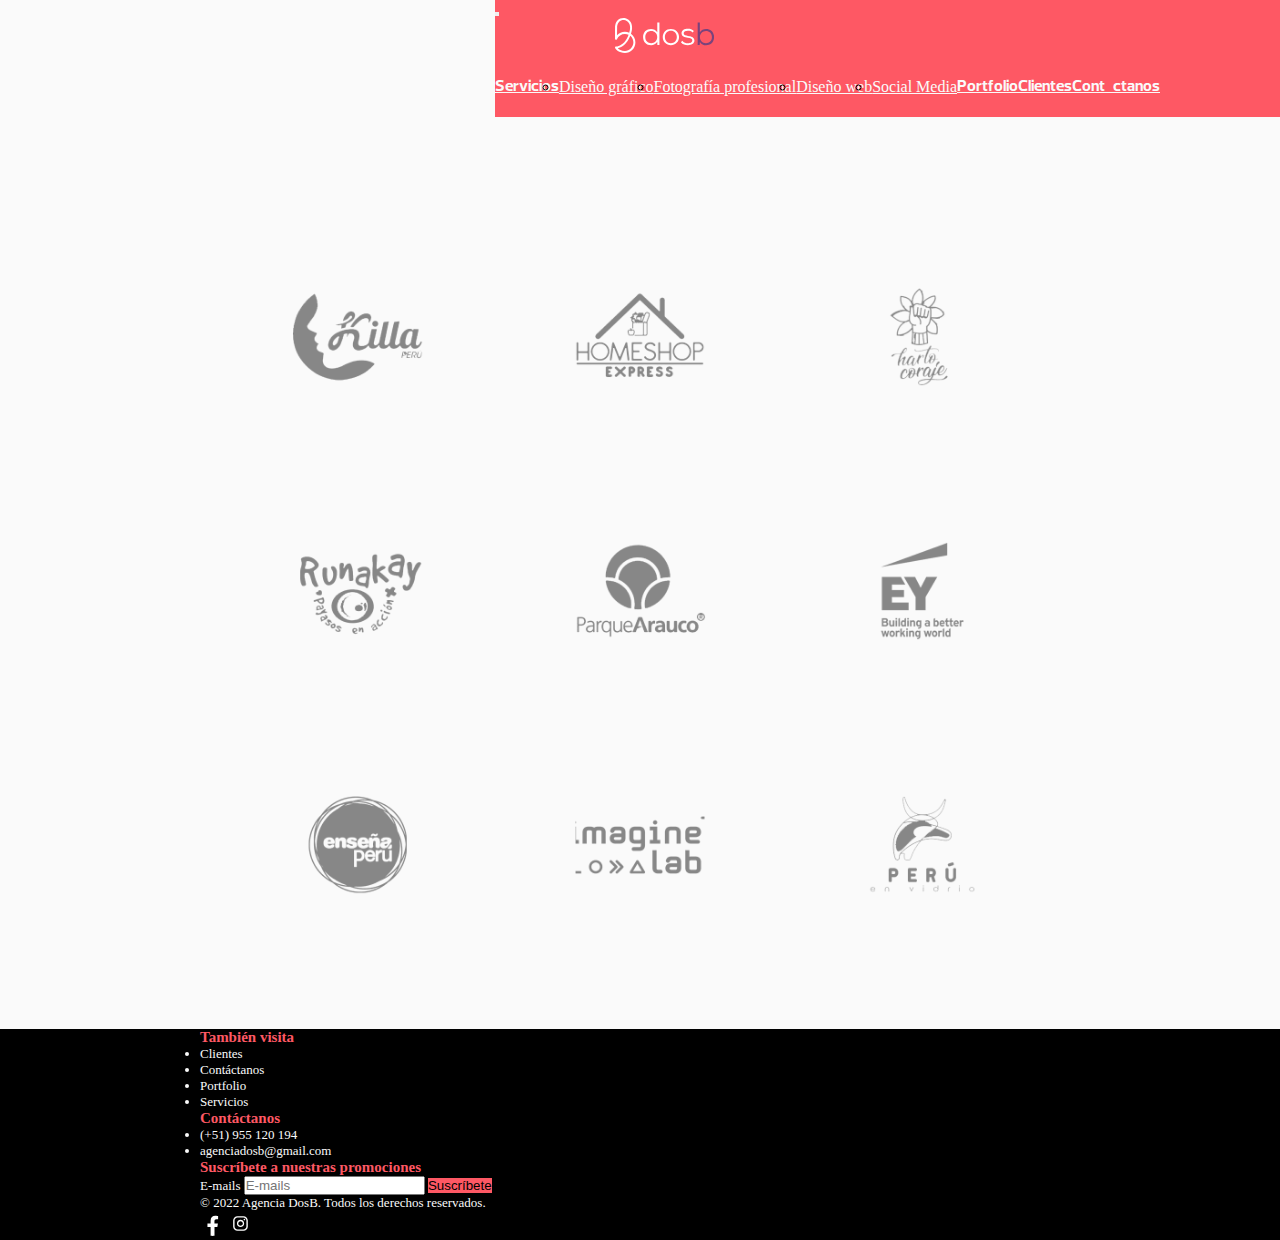
==== commit 5bb96049: "Commit 10 June" ====
--- a/secciones/clientes.html
+++ b/secciones/clientes.html
@@ -26,9 +26,6 @@
                 <a href="../index.html"><img id="logotipoBlanco" src="../img/logotipoBlanco.svg" alt="Logotipo Dosb"></a>
 
                 <ul class="navbar-nav ms-auto my-2 my-lg-0 navbar-nav-scroll" style="--bs-scroll-height: 100px;">
-                  <li class="nav-item">
-                    <a class="nav-link active" aria-current="page" href="../index.html">Inicio</a>
-                  </li>
                   <li class="nav-item dropdown">
                     <a class="nav-link dropdown-toggle" href="./secciones/servicios.html" id="navbarScrollingDropdown" role="button" data-bs-toggle="dropdown" aria-expanded="false">
                       Servicios
@@ -111,10 +108,10 @@
                 <div class="col-6 col-md-2 mb-3">
                   <h5>También visita</h5>
                   <ul class="nav flex-column">
-                    <li class="textoServicios"><a href="./secciones/clientes.html" class="linkServicios">Clientes</a></li>
-                    <li class="textoServicios"><a href="./secciones/contactanos.html" class="linkServicios">Contáctanos</a></li>
-                    <li class="textoServicios"><a href="./secciones/portfolio.html" class="linkServicios">Portfolio</a></li>
-                    <li class="textoServicios"><a href="./secciones/servicios.html" class="linkServicios">Servicios</a></li>
+                    <li class="textoServicios"><a href="../secciones/clientes.html" class="linkServicios">Clientes</a></li>
+                    <li class="textoServicios"><a href="../secciones/contactanos.html" class="linkServicios">Contáctanos</a></li>
+                    <li class="textoServicios"><a href="../secciones/portfolio.html" class="linkServicios">Portfolio</a></li>
+                    <li class="textoServicios"><a href="../secciones/servicios.html" class="linkServicios">Servicios</a></li>
                   </ul>
                 </div>
           
--- a/estilos/style.css
+++ b/estilos/style.css
@@ -138,6 +138,13 @@
   color: #754176;
 }
 
+/*Estilos para Carrousel*/
+@media (max-width: 320px) {
+  .carousel-inner {
+    width: 100%;
+  }
+}
+
 /*Estilos para Servicios*/
 .servicios {
   display: -webkit-box;
@@ -200,6 +207,12 @@
   background-color: #fe5864;
   padding: 10px 20px 10px 20px;
   border-radius: 10px;
+}
+
+@media (max-width: 320px) {
+  .servicios .contenedorServicios figure img {
+    width: 100%;
+  }
 }
 
 /*Estilos para Blog para no Diseñadores*/
@@ -213,6 +226,9 @@
           flex-direction: column;
   margin: 40px 120px 40px 120px;
   width: auto;
+  -webkit-box-align: center;
+      -ms-flex-align: center;
+          align-items: center;
 }
 
 .blogContenedor .titulosBlog {
@@ -233,6 +249,9 @@
       -ms-flex-direction: row;
           flex-direction: row;
   width: 100%;
+  -webkit-box-align: center;
+      -ms-flex-align: center;
+          align-items: center;
 }
 
 @media (max-width: 767px) {
@@ -248,11 +267,35 @@
   width: 100%;
 }
 
+@media (max-width: 425px) {
+  .blogContenedor .blog .contenidoBlog {
+    width: 300px;
+  }
+}
+
+@media (max-width: 320px) {
+  .blogContenedor .blog .contenidoBlog {
+    width: 200px;
+  }
+}
+
 .blogContenedor .blog .contenidoBlog #subtitulo {
   color: black;
   font-size: 15pt;
   font-family: 'Prelo-Bold';
   margin: 40px 40px 40px 40px;
+}
+
+@media (max-width: 320px) {
+  .blogContenedor .blog .contenidoBlog #subtitulo {
+    text-align: center;
+  }
+}
+
+@media (max-width: 425px) {
+  .blogContenedor .blog .contenidoBlog #subtitulo {
+    margin: 40px 10px 40px 10px;
+  }
 }
 
 .blogContenedor .blog .contenidoBlog p {
@@ -272,6 +315,12 @@
 }
 
 @media (max-width: 767px) {
+  .blogContenedor .blog .contenidoBlog {
+    text-align: center;
+  }
+}
+
+@media (max-width: 767px) {
   .blogContenedor .blog .videoBlog {
     display: -webkit-box;
     display: -ms-flexbox;
@@ -298,6 +347,18 @@
 @media (max-width: 500px) {
   .footer .py-5 {
     margin: 0 60px 0px 60px;
+  }
+}
+
+@media (max-width: 768px) {
+  .footer .py-5 {
+    margin: 0 100px 0px 100px;
+  }
+}
+
+@media (max-width: 320px) {
+  .footer .py-5 {
+    margin: 0px 50px 0px 50px;
   }
 }
 
